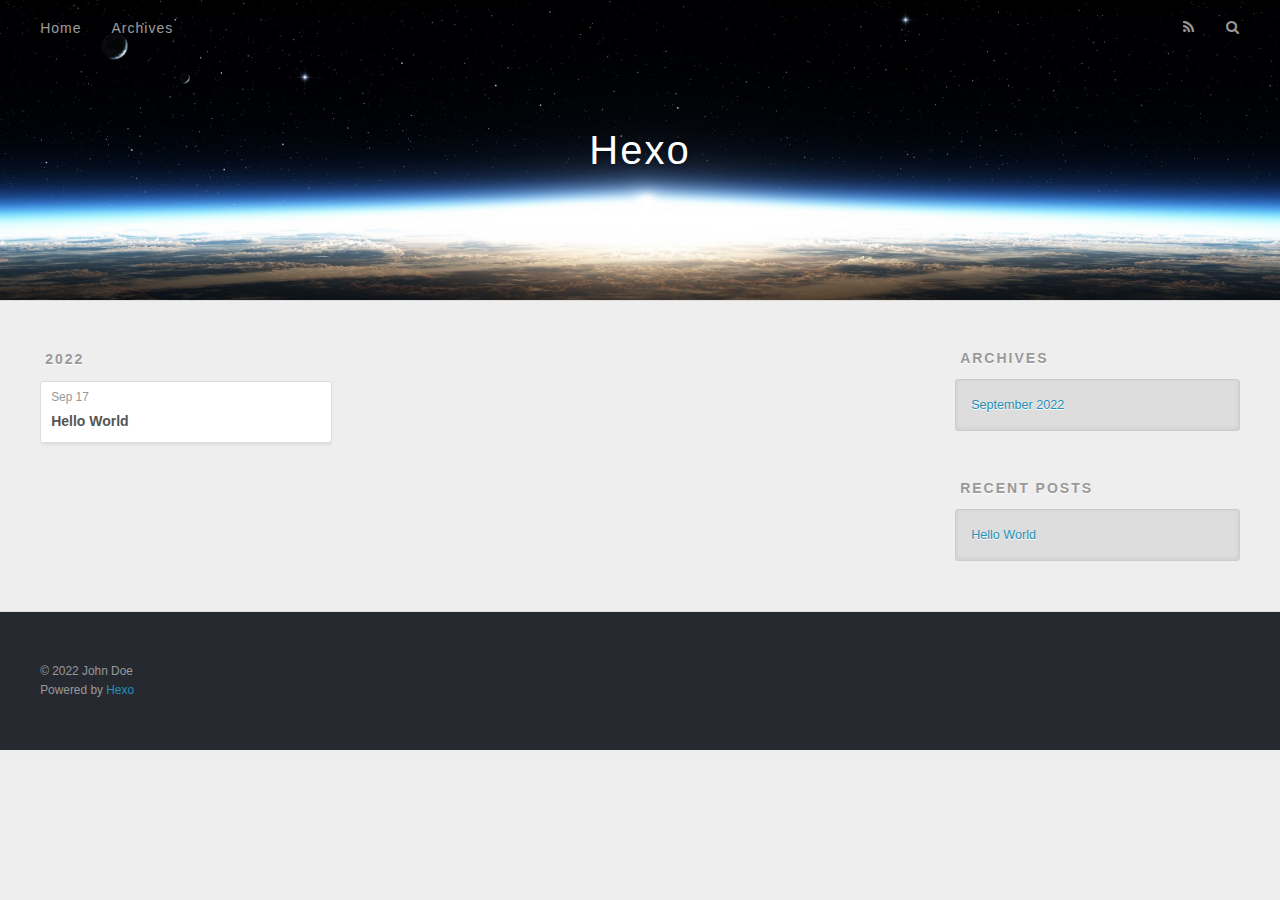
==== archives/index.html @ 5918bb76 "Site updated: 2022-09-17 21:32:42" ====
<!DOCTYPE html>
<html>
<head>
  <meta charset="utf-8">
  

  
  <title>Archives | Hexo</title>
  <meta name="viewport" content="width=device-width, initial-scale=1, maximum-scale=1">
  <meta property="og:type" content="website">
<meta property="og:title" content="Hexo">
<meta property="og:url" content="http://example.com/archives/index.html">
<meta property="og:site_name" content="Hexo">
<meta property="og:locale" content="en_US">
<meta property="article:author" content="John Doe">
<meta name="twitter:card" content="summary">
  
    <link rel="alternate" href="/atom.xml" title="Hexo" type="application/atom+xml">
  
  
    <link rel="icon" href="/favicon.png">
  
  
    <link href="//fonts.googleapis.com/css?family=Source+Code+Pro" rel="stylesheet" type="text/css">
  
  
<link rel="stylesheet" href="/css/style.css">

<meta name="generator" content="Hexo 5.4.2"></head>

<body>
  <div id="container">
    <div id="wrap">
      <header id="header">
  <div id="banner"></div>
  <div id="header-outer" class="outer">
    <div id="header-title" class="inner">
      <h1 id="logo-wrap">
        <a href="/" id="logo">Hexo</a>
      </h1>
      
    </div>
    <div id="header-inner" class="inner">
      <nav id="main-nav">
        <a id="main-nav-toggle" class="nav-icon"></a>
        
          <a class="main-nav-link" href="/">Home</a>
        
          <a class="main-nav-link" href="/archives">Archives</a>
        
      </nav>
      <nav id="sub-nav">
        
          <a id="nav-rss-link" class="nav-icon" href="/atom.xml" title="RSS Feed"></a>
        
        <a id="nav-search-btn" class="nav-icon" title="Search"></a>
      </nav>
      <div id="search-form-wrap">
        <form action="//google.com/search" method="get" accept-charset="UTF-8" class="search-form"><input type="search" name="q" class="search-form-input" placeholder="Search"><button type="submit" class="search-form-submit">&#xF002;</button><input type="hidden" name="sitesearch" value="http://example.com"></form>
      </div>
    </div>
  </div>
</header>
      <div class="outer">
        <section id="main">
  
  
    
    
      
      
      <section class="archives-wrap">
        <div class="archive-year-wrap">
          <a href="/archives/2022" class="archive-year">2022</a>
        </div>
        <div class="archives">
    
    <article class="archive-article archive-type-post">
  <div class="archive-article-inner">
    <header class="archive-article-header">
      <a href="/2022/09/17/hello-world/" class="archive-article-date">
  <time datetime="2022-09-17T09:29:14.748Z" itemprop="datePublished">Sep 17</time>
</a>
      
  
    <h1 itemprop="name">
      <a class="archive-article-title" href="/2022/09/17/hello-world/">Hello World</a>
    </h1>
  

    </header>
  </div>
</article>
  
  
    </div></section>
  


</section>
        
          <aside id="sidebar">
  
    

  
    

  
    
  
    
  <div class="widget-wrap">
    <h3 class="widget-title">Archives</h3>
    <div class="widget">
      <ul class="archive-list"><li class="archive-list-item"><a class="archive-list-link" href="/archives/2022/09/">September 2022</a></li></ul>
    </div>
  </div>


  
    
  <div class="widget-wrap">
    <h3 class="widget-title">Recent Posts</h3>
    <div class="widget">
      <ul>
        
          <li>
            <a href="/2022/09/17/hello-world/">Hello World</a>
          </li>
        
      </ul>
    </div>
  </div>

  
</aside>
        
      </div>
      <footer id="footer">
  
  <div class="outer">
    <div id="footer-info" class="inner">
      &copy; 2022 John Doe<br>
      Powered by <a href="http://hexo.io/" target="_blank">Hexo</a>
    </div>
  </div>
</footer>
    </div>
    <nav id="mobile-nav">
  
    <a href="/" class="mobile-nav-link">Home</a>
  
    <a href="/archives" class="mobile-nav-link">Archives</a>
  
</nav>
    

<script src="//ajax.googleapis.com/ajax/libs/jquery/2.0.3/jquery.min.js"></script>


  
<link rel="stylesheet" href="/fancybox/jquery.fancybox.css">

  
<script src="/fancybox/jquery.fancybox.pack.js"></script>




<script src="/js/script.js"></script>




  </div>
</body>
</html>
---- css/style.css ----
body {
  width: 100%;
}
body:before,
body:after {
  content: "";
  display: table;
}
body:after {
  clear: both;
}
html,
body,
div,
span,
applet,
object,
iframe,
h1,
h2,
h3,
h4,
h5,
h6,
p,
blockquote,
pre,
a,
abbr,
acronym,
address,
big,
cite,
code,
del,
dfn,
em,
img,
ins,
kbd,
q,
s,
samp,
small,
strike,
strong,
sub,
sup,
tt,
var,
dl,
dt,
dd,
ol,
ul,
li,
fieldset,
form,
label,
legend,
table,
caption,
tbody,
tfoot,
thead,
tr,
th,
td {
  margin: 0;
  padding: 0;
  border: 0;
  outline: 0;
  font-weight: inherit;
  font-style: inherit;
  font-family: inherit;
  font-size: 100%;
  vertical-align: baseline;
}
body {
  line-height: 1;
  color: #000;
  background: #fff;
}
ol,
ul {
  list-style: none;
}
table {
  border-collapse: separate;
  border-spacing: 0;
  vertical-align: middle;
}
caption,
th,
td {
  text-align: left;
  font-weight: normal;
  vertical-align: middle;
}
a img {
  border: none;
}
input,
button {
  margin: 0;
  padding: 0;
}
input::-moz-focus-inner,
button::-moz-focus-inner {
  border: 0;
  padding: 0;
}
@font-face {
  font-family: FontAwesome;
  font-style: normal;
  font-weight: normal;
  src: url("fonts/fontawesome-webfont.eot?v=#4.0.3");
  src: url("fonts/fontawesome-webfont.eot?#iefix&v=#4.0.3") format("embedded-opentype"), url("fonts/fontawesome-webfont.woff?v=#4.0.3") format("woff"), url("fonts/fontawesome-webfont.ttf?v=#4.0.3") format("truetype"), url("fonts/fontawesome-webfont.svg#fontawesomeregular?v=#4.0.3") format("svg");
}
html,
body,
#container {
  height: 100%;
}
body {
  background: #eee;
  font: 14px -apple-system, BlinkMacSystemFont, "Segoe UI", "Roboto", "Oxygen", "Ubuntu", "Cantarell", "Fira Sans", "Droid Sans", "Helvetica Neue", sans-serif;
  -webkit-text-size-adjust: 100%;
}
.outer {
  max-width: 1220px;
  margin: 0 auto;
  padding: 0 20px;
}
.outer:before,
.outer:after {
  content: "";
  display: table;
}
.outer:after {
  clear: both;
}
.inner {
  display: inline;
  float: left;
  width: 98.33333333333333%;
  margin: 0 0.833333333333333%;
}
.left,
.alignleft {
  float: left;
}
.right,
.alignright {
  float: right;
}
.clear {
  clear: both;
}
#container {
  position: relative;
}
.mobile-nav-on {
  overflow: hidden;
}
#wrap {
  height: 100%;
  width: 100%;
  position: absolute;
  top: 0;
  left: 0;
  -webkit-transition: 0.2s ease-out;
  -moz-transition: 0.2s ease-out;
  -ms-transition: 0.2s ease-out;
  transition: 0.2s ease-out;
  z-index: 1;
  background: #eee;
}
.mobile-nav-on #wrap {
  left: 280px;
}
@media screen and (min-width: 768px) {
  #main {
    display: inline;
    float: left;
    width: 73.33333333333333%;
    margin: 0 0.833333333333333%;
  }
}
.article-date,
.article-category-link,
.archive-year,
.widget-title {
  text-decoration: none;
  text-transform: uppercase;
  letter-spacing: 2px;
  color: #999;
  margin-bottom: 1em;
  margin-left: 5px;
  line-height: 1em;
  text-shadow: 0 1px #fff;
  font-weight: bold;
}
.article-inner,
.archive-article-inner {
  background: #fff;
  -webkit-box-shadow: 1px 2px 3px #ddd;
  box-shadow: 1px 2px 3px #ddd;
  border: 1px solid #ddd;
  border-radius: 3px;
}
.article-entry h1,
.widget h1 {
  font-size: 2em;
}
.article-entry h2,
.widget h2 {
  font-size: 1.5em;
}
.article-entry h3,
.widget h3 {
  font-size: 1.3em;
}
.article-entry h4,
.widget h4 {
  font-size: 1.2em;
}
.article-entry h5,
.widget h5 {
  font-size: 1em;
}
.article-entry h6,
.widget h6 {
  font-size: 1em;
  color: #999;
}
.article-entry hr,
.widget hr {
  border: 1px dashed #ddd;
}
.article-entry strong,
.widget strong {
  font-weight: bold;
}
.article-entry em,
.widget em,
.article-entry cite,
.widget cite {
  font-style: italic;
}
.article-entry sup,
.widget sup,
.article-entry sub,
.widget sub {
  font-size: 0.75em;
  line-height: 0;
  position: relative;
  vertical-align: baseline;
}
.article-entry sup,
.widget sup {
  top: -0.5em;
}
.article-entry sub,
.widget sub {
  bottom: -0.2em;
}
.article-entry small,
.widget small {
  font-size: 0.85em;
}
.article-entry acronym,
.widget acronym,
.article-entry abbr,
.widget abbr {
  border-bottom: 1px dotted;
}
.article-entry ul,
.widget ul,
.article-entry ol,
.widget ol,
.article-entry dl,
.widget dl {
  margin: 0 20px;
  line-height: 1.6em;
}
.article-entry ul ul,
.widget ul ul,
.article-entry ol ul,
.widget ol ul,
.article-entry ul ol,
.widget ul ol,
.article-entry ol ol,
.widget ol ol {
  margin-top: 0;
  margin-bottom: 0;
}
.article-entry ul,
.widget ul {
  list-style: disc;
}
.article-entry ol,
.widget ol {
  list-style: decimal;
}
.article-entry dt,
.widget dt {
  font-weight: bold;
}
#header {
  height: 300px;
  position: relative;
  border-bottom: 1px solid #ddd;
}
#header:before,
#header:after {
  content: "";
  position: absolute;
  left: 0;
  right: 0;
  height: 40px;
}
#header:before {
  top: 0;
  background: -webkit-linear-gradient(rgba(0,0,0,0.2), transparent);
  background: -moz-linear-gradient(rgba(0,0,0,0.2), transparent);
  background: -ms-linear-gradient(rgba(0,0,0,0.2), transparent);
  background: linear-gradient(rgba(0,0,0,0.2), transparent);
}
#header:after {
  bottom: 0;
  background: -webkit-linear-gradient(transparent, rgba(0,0,0,0.2));
  background: -moz-linear-gradient(transparent, rgba(0,0,0,0.2));
  background: -ms-linear-gradient(transparent, rgba(0,0,0,0.2));
  background: linear-gradient(transparent, rgba(0,0,0,0.2));
}
#header-outer {
  height: 100%;
  position: relative;
}
#header-inner {
  position: relative;
  overflow: hidden;
}
#banner {
  position: absolute;
  top: 0;
  left: 0;
  width: 100%;
  height: 100%;
  background: url("images/banner.jpg") center #000;
  background-size: cover;
  z-index: -1;
}
#header-title {
  text-align: center;
  height: 40px;
  position: absolute;
  top: 50%;
  left: 0;
  margin-top: -20px;
}
#logo,
#subtitle {
  text-decoration: none;
  color: #fff;
  font-weight: 300;
  text-shadow: 0 1px 4px rgba(0,0,0,0.3);
}
#logo {
  font-size: 40px;
  line-height: 40px;
  letter-spacing: 2px;
}
#subtitle {
  font-size: 16px;
  line-height: 16px;
  letter-spacing: 1px;
}
#subtitle-wrap {
  margin-top: 16px;
}
#main-nav {
  float: left;
  margin-left: -15px;
}
.nav-icon,
.main-nav-link {
  float: left;
  color: #fff;
  opacity: 0.6;
  text-decoration: none;
  text-shadow: 0 1px rgba(0,0,0,0.2);
  -webkit-transition: opacity 0.2s;
  -moz-transition: opacity 0.2s;
  -ms-transition: opacity 0.2s;
  transition: opacity 0.2s;
  display: block;
  padding: 20px 15px;
}
.nav-icon:hover,
.main-nav-link:hover {
  opacity: 1;
}
.nav-icon {
  font-family: FontAwesome;
  text-align: center;
  font-size: 14px;
  width: 14px;
  height: 14px;
  padding: 20px 15px;
  position: relative;
  cursor: pointer;
}
.main-nav-link {
  font-weight: 300;
  letter-spacing: 1px;
}
@media screen and (max-width: 479px) {
  .main-nav-link {
    display: none;
  }
}
#main-nav-toggle {
  display: none;
}
#main-nav-toggle:before {
  content: "\f0c9";
}
@media screen and (max-width: 479px) {
  #main-nav-toggle {
    display: block;
  }
}
#sub-nav {
  float: right;
  margin-right: -15px;
}
#nav-rss-link:before {
  content: "\f09e";
}
#nav-search-btn:before {
  content: "\f002";
}
#search-form-wrap {
  position: absolute;
  top: 15px;
  width: 150px;
  height: 30px;
  right: -150px;
  opacity: 0;
  -webkit-transition: 0.2s ease-out;
  -moz-transition: 0.2s ease-out;
  -ms-transition: 0.2s ease-out;
  transition: 0.2s ease-out;
}
#search-form-wrap.on {
  opacity: 1;
  right: 0;
}
@media screen and (max-width: 479px) {
  #search-form-wrap {
    width: 100%;
    right: -100%;
  }
}
.search-form {
  position: absolute;
  top: 0;
  left: 0;
  right: 0;
  background: #fff;
  padding: 5px 15px;
  border-radius: 15px;
  -webkit-box-shadow: 0 0 10px rgba(0,0,0,0.3);
  box-shadow: 0 0 10px rgba(0,0,0,0.3);
}
.search-form-input {
  border: none;
  background: none;
  color: #555;
  width: 100%;
  font: 13px -apple-system, BlinkMacSystemFont, "Segoe UI", "Roboto", "Oxygen", "Ubuntu", "Cantarell", "Fira Sans", "Droid Sans", "Helvetica Neue", sans-serif;
  outline: none;
}
.search-form-input::-webkit-search-results-decoration,
.search-form-input::-webkit-search-cancel-button {
  -webkit-appearance: none;
}
.search-form-submit {
  position: absolute;
  top: 50%;
  right: 10px;
  margin-top: -7px;
  font: 13px FontAwesome;
  border: none;
  background: none;
  color: #bbb;
  cursor: pointer;
}
.search-form-submit:hover,
.search-form-submit:focus {
  color: #777;
}
.article {
  margin: 50px 0;
}
.article-inner {
  overflow: hidden;
}
.article-meta:before,
.article-meta:after {
  content: "";
  display: table;
}
.article-meta:after {
  clear: both;
}
.article-date {
  float: left;
}
.article-category {
  float: left;
  line-height: 1em;
  color: #ccc;
  text-shadow: 0 1px #fff;
  margin-left: 8px;
}
.article-category:before {
  content: "\2022";
}
.article-category-link {
  margin: 0 12px 1em;
}
.article-header {
  padding: 20px 20px 0;
}
.article-title {
  text-decoration: none;
  font-size: 2em;
  font-weight: bold;
  color: #555;
  line-height: 1.1em;
  -webkit-transition: color 0.2s;
  -moz-transition: color 0.2s;
  -ms-transition: color 0.2s;
  transition: color 0.2s;
}
a.article-title:hover {
  color: #258fb8;
}
.article-entry {
  color: #555;
  padding: 0 20px;
}
.article-entry:before,
.article-entry:after {
  content: "";
  display: table;
}
.article-entry:after {
  clear: both;
}
.article-entry p,
.article-entry table {
  line-height: 1.6em;
  margin: 1.6em 0;
}
.article-entry h1,
.article-entry h2,
.article-entry h3,
.article-entry h4,
.article-entry h5,
.article-entry h6 {
  font-weight: bold;
}
.article-entry h1,
.article-entry h2,
.article-entry h3,
.article-entry h4,
.article-entry h5,
.article-entry h6 {
  line-height: 1.1em;
  margin: 1.1em 0;
}
.article-entry a {
  color: #258fb8;
  text-decoration: none;
}
.article-entry a:hover {
  text-decoration: underline;
}
.article-entry ul,
.article-entry ol,
.article-entry dl {
  margin-top: 1.6em;
  margin-bottom: 1.6em;
}
.article-entry img,
.article-entry video {
  max-width: 100%;
  height: auto;
  display: block;
  margin: auto;
}
.article-entry iframe {
  border: none;
}
.article-entry table {
  width: 100%;
  border-collapse: collapse;
  border-spacing: 0;
}
.article-entry th {
  font-weight: bold;
  border-bottom: 3px solid #ddd;
  padding-bottom: 0.5em;
}
.article-entry td {
  border-bottom: 1px solid #ddd;
  padding: 10px 0;
}
.article-entry blockquote {
  font-family: Georgia, "Times New Roman", serif;
  font-size: 1.4em;
  margin: 1.6em 20px;
  text-align: center;
}
.article-entry blockquote footer {
  font-size: 14px;
  margin: 1.6em 0;
  font-family: -apple-system, BlinkMacSystemFont, "Segoe UI", "Roboto", "Oxygen", "Ubuntu", "Cantarell", "Fira Sans", "Droid Sans", "Helvetica Neue", sans-serif;
}
.article-entry blockquote footer cite:before {
  content: "—";
  padding: 0 0.5em;
}
.article-entry .pullquote {
  text-align: left;
  width: 45%;
  margin: 0;
}
.article-entry .pullquote.left {
  margin-left: 0.5em;
  margin-right: 1em;
}
.article-entry .pullquote.right {
  margin-right: 0.5em;
  margin-left: 1em;
}
.article-entry .caption {
  color: #999;
  display: block;
  font-size: 0.9em;
  margin-top: 0.5em;
  position: relative;
  text-align: center;
}
.article-entry .video-container {
  position: relative;
  padding-top: 56.25%;
  height: 0;
  overflow: hidden;
}
.article-entry .video-container iframe,
.article-entry .video-container object,
.article-entry .video-container embed {
  position: absolute;
  top: 0;
  left: 0;
  width: 100%;
  height: 100%;
  margin-top: 0;
}
.article-more-link a {
  display: inline-block;
  line-height: 1em;
  padding: 6px 15px;
  border-radius: 15px;
  background: #eee;
  color: #999;
  text-shadow: 0 1px #fff;
  text-decoration: none;
}
.article-more-link a:hover {
  background: #258fb8;
  color: #fff;
  text-decoration: none;
  text-shadow: 0 1px #1e7293;
}
.article-footer {
  font-size: 0.85em;
  line-height: 1.6em;
  border-top: 1px solid #ddd;
  padding-top: 1.6em;
  margin: 0 20px 20px;
}
.article-footer:before,
.article-footer:after {
  content: "";
  display: table;
}
.article-footer:after {
  clear: both;
}
.article-footer a {
  color: #999;
  text-decoration: none;
}
.article-footer a:hover {
  color: #555;
}
.article-tag-list-item {
  float: left;
  margin-right: 10px;
}
.article-tag-list-link:before {
  content: "#";
}
.article-comment-link {
  float: right;
}
.article-comment-link:before {
  content: "\f075";
  font-family: FontAwesome;
  padding-right: 8px;
}
.article-share-link {
  cursor: pointer;
  float: right;
  margin-left: 20px;
}
.article-share-link:before {
  content: "\f064";
  font-family: FontAwesome;
  padding-right: 6px;
}
#article-nav {
  position: relative;
}
#article-nav:before,
#article-nav:after {
  content: "";
  display: table;
}
#article-nav:after {
  clear: both;
}
@media screen and (min-width: 768px) {
  #article-nav {
    margin: 50px 0;
  }
  #article-nav:before {
    width: 8px;
    height: 8px;
    position: absolute;
    top: 50%;
    left: 50%;
    margin-top: -4px;
    margin-left: -4px;
    content: "";
    border-radius: 50%;
    background: #ddd;
    -webkit-box-shadow: 0 1px 2px #fff;
    box-shadow: 0 1px 2px #fff;
  }
}
.article-nav-link-wrap {
  text-decoration: none;
  text-shadow: 0 1px #fff;
  color: #999;
  -webkit-box-sizing: border-box;
  -moz-box-sizing: border-box;
  box-sizing: border-box;
  margin-top: 50px;
  text-align: center;
  display: block;
}
.article-nav-link-wrap:hover {
  color: #555;
}
@media screen and (min-width: 768px) {
  .article-nav-link-wrap {
    width: 50%;
    margin-top: 0;
  }
}
@media screen and (min-width: 768px) {
  #article-nav-newer {
    float: left;
    text-align: right;
    padding-right: 20px;
  }
}
@media screen and (min-width: 768px) {
  #article-nav-older {
    float: right;
    text-align: left;
    padding-left: 20px;
  }
}
.article-nav-caption {
  text-transform: uppercase;
  letter-spacing: 2px;
  color: #ddd;
  line-height: 1em;
  font-weight: bold;
}
#article-nav-newer .article-nav-caption {
  margin-right: -2px;
}
.article-nav-title {
  font-size: 0.85em;
  line-height: 1.6em;
  margin-top: 0.5em;
}
.article-share-box {
  position: absolute;
  display: none;
  background: #fff;
  -webkit-box-shadow: 1px 2px 10px rgba(0,0,0,0.2);
  box-shadow: 1px 2px 10px rgba(0,0,0,0.2);
  border-radius: 3px;
  margin-left: -145px;
  overflow: hidden;
  z-index: 1;
}
.article-share-box.on {
  display: block;
}
.article-share-input {
  width: 100%;
  background: none;
  -webkit-box-sizing: border-box;
  -moz-box-sizing: border-box;
  box-sizing: border-box;
  font: 14px -apple-system, BlinkMacSystemFont, "Segoe UI", "Roboto", "Oxygen", "Ubuntu", "Cantarell", "Fira Sans", "Droid Sans", "Helvetica Neue", sans-serif;
  padding: 0 15px;
  color: #555;
  outline: none;
  border: 1px solid #ddd;
  border-radius: 3px 3px 0 0;
  height: 36px;
  line-height: 36px;
}
.article-share-links {
  background: #eee;
}
.article-share-links:before,
.article-share-links:after {
  content: "";
  display: table;
}
.article-share-links:after {
  clear: both;
}
.article-share-twitter,
.article-share-facebook,
.article-share-pinterest,
.article-share-google {
  width: 50px;
  height: 36px;
  display: block;
  float: left;
  position: relative;
  color: #999;
  text-shadow: 0 1px #fff;
}
.article-share-twitter:before,
.article-share-facebook:before,
.article-share-pinterest:before,
.article-share-google:before {
  font-size: 20px;
  font-family: FontAwesome;
  width: 20px;
  height: 20px;
  position: absolute;
  top: 50%;
  left: 50%;
  margin-top: -10px;
  margin-left: -10px;
  text-align: center;
}
.article-share-twitter:hover,
.article-share-facebook:hover,
.article-share-pinterest:hover,
.article-share-google:hover {
  color: #fff;
}
.article-share-twitter:before {
  content: "\f099";
}
.article-share-twitter:hover {
  background: #00aced;
  text-shadow: 0 1px #008abe;
}
.article-share-facebook:before {
  content: "\f09a";
}
.article-share-facebook:hover {
  background: #3b5998;
  text-shadow: 0 1px #2f477a;
}
.article-share-pinterest:before {
  content: "\f0d2";
}
.article-share-pinterest:hover {
  background: #cb2027;
  text-shadow: 0 1px #a21a1f;
}
.article-share-google:before {
  content: "\f0d5";
}
.article-share-google:hover {
  background: #dd4b39;
  text-shadow: 0 1px #be3221;
}
.article-gallery {
  background: #000;
  position: relative;
}
.article-gallery-photos {
  position: relative;
  overflow: hidden;
}
.article-gallery-img {
  display: none;
  max-width: 100%;
}
.article-gallery-img:first-child {
  display: block;
}
.article-gallery-img.loaded {
  position: absolute;
  display: block;
}
.article-gallery-img img {
  display: block;
  max-width: 100%;
  margin: 0 auto;
}
#comments {
  background: #fff;
  -webkit-box-shadow: 1px 2px 3px #ddd;
  box-shadow: 1px 2px 3px #ddd;
  padding: 20px;
  border: 1px solid #ddd;
  border-radius: 3px;
  margin: 50px 0;
}
#comments a {
  color: #258fb8;
}
.archives-wrap {
  margin: 50px 0;
}
.archives:before,
.archives:after {
  content: "";
  display: table;
}
.archives:after {
  clear: both;
}
.archive-year-wrap {
  margin-bottom: 1em;
}
.archives {
  -webkit-column-gap: 10px;
  -moz-column-gap: 10px;
  column-gap: 10px;
}
@media screen and (min-width: 480px) and (max-width: 767px) {
  .archives {
    -webkit-column-count: 2;
    -moz-column-count: 2;
    column-count: 2;
  }
}
@media screen and (min-width: 768px) {
  .archives {
    -webkit-column-count: 3;
    -moz-column-count: 3;
    column-count: 3;
  }
}
.archive-article {
  -webkit-column-break-inside: avoid;
  page-break-inside: avoid;
  overflow: hidden;
  break-inside: avoid-column;
}
.archive-article-inner {
  padding: 10px;
  margin-bottom: 15px;
}
.archive-article-title {
  text-decoration: none;
  font-weight: bold;
  color: #555;
  -webkit-transition: color 0.2s;
  -moz-transition: color 0.2s;
  -ms-transition: color 0.2s;
  transition: color 0.2s;
  line-height: 1.6em;
}
.archive-article-title:hover {
  color: #258fb8;
}
.archive-article-footer {
  margin-top: 1em;
}
.archive-article-date {
  color: #999;
  text-decoration: none;
  font-size: 0.85em;
  line-height: 1em;
  margin-bottom: 0.5em;
  display: block;
}
#page-nav {
  margin: 50px auto;
  background: #fff;
  -webkit-box-shadow: 1px 2px 3px #ddd;
  box-shadow: 1px 2px 3px #ddd;
  border: 1px solid #ddd;
  border-radius: 3px;
  text-align: center;
  color: #999;
  overflow: hidden;
}
#page-nav:before,
#page-nav:after {
  content: "";
  display: table;
}
#page-nav:after {
  clear: both;
}
#page-nav a,
#page-nav span {
  padding: 10px 20px;
  line-height: 1;
  height: 2ex;
}
#page-nav a {
  color: #999;
  text-decoration: none;
}
#page-nav a:hover {
  background: #999;
  color: #fff;
}
#page-nav .prev {
  float: left;
}
#page-nav .next {
  float: right;
}
#page-nav .page-number {
  display: inline-block;
}
@media screen and (max-width: 479px) {
  #page-nav .page-number {
    display: none;
  }
}
#page-nav .current {
  color: #555;
  font-weight: bold;
}
#page-nav .space {
  color: #ddd;
}
#footer {
  background: #262a30;
  padding: 50px 0;
  border-top: 1px solid #ddd;
  color: #999;
}
#footer a {
  color: #258fb8;
  text-decoration: none;
}
#footer a:hover {
  text-decoration: underline;
}
#footer-info {
  line-height: 1.6em;
  font-size: 0.85em;
}
.article-entry pre,
.article-entry .highlight {
  background: #2d2d2d;
  margin: 0 -20px;
  padding: 15px 20px;
  border-style: solid;
  border-color: #ddd;
  border-width: 1px 0;
  overflow: auto;
  color: #ccc;
  line-height: 22.400000000000002px;
}
.article-entry .highlight .gutter pre,
.article-entry .gist .gist-file .gist-data .line-numbers {
  color: #666;
  font-size: 0.85em;
}
.article-entry pre,
.article-entry code {
  font-family: "Source Code Pro", Consolas, Monaco, Menlo, Consolas, monospace;
}
.article-entry code {
  background: #eee;
  text-shadow: 0 1px #fff;
  padding: 0 0.3em;
}
.article-entry pre code {
  background: none;
  text-shadow: none;
  padding: 0;
}
.article-entry .highlight pre {
  border: none;
  margin: 0;
  padding: 0;
}
.article-entry .highlight table {
  margin: 0;
  width: auto;
}
.article-entry .highlight td {
  border: none;
  padding: 0;
}
.article-entry .highlight figcaption {
  font-size: 0.85em;
  color: #999;
  line-height: 1em;
  margin-bottom: 1em;
}
.article-entry .highlight figcaption:before,
.article-entry .highlight figcaption:after {
  content: "";
  display: table;
}
.article-entry .highlight figcaption:after {
  clear: both;
}
.article-entry .highlight figcaption a {
  float: right;
}
.article-entry .highlight .gutter pre {
  text-align: right;
  padding-right: 20px;
}
.article-entry .highlight .line {
  height: 22.400000000000002px;
}
.article-entry .highlight .line.marked {
  background: #515151;
}
.article-entry .gist {
  margin: 0 -20px;
  border-style: solid;
  border-color: #ddd;
  border-width: 1px 0;
  background: #2d2d2d;
  padding: 15px 20px 15px 0;
}
.article-entry .gist .gist-file {
  border: none;
  font-family: "Source Code Pro", Consolas, Monaco, Menlo, Consolas, monospace;
  margin: 0;
}
.article-entry .gist .gist-file .gist-data {
  background: none;
  border: none;
}
.article-entry .gist .gist-file .gist-data .line-numbers {
  background: none;
  border: none;
  padding: 0 20px 0 0;
}
.article-entry .gist .gist-file .gist-data .line-data {
  padding: 0 !important;
}
.article-entry .gist .gist-file .highlight {
  margin: 0;
  padding: 0;
  border: none;
}
.article-entry .gist .gist-file .gist-meta {
  background: #2d2d2d;
  color: #999;
  font: 0.85em -apple-system, BlinkMacSystemFont, "Segoe UI", "Roboto", "Oxygen", "Ubuntu", "Cantarell", "Fira Sans", "Droid Sans", "Helvetica Neue", sans-serif;
  text-shadow: 0 0;
  padding: 0;
  margin-top: 1em;
  margin-left: 20px;
}
.article-entry .gist .gist-file .gist-meta a {
  color: #258fb8;
  font-weight: normal;
}
.article-entry .gist .gist-file .gist-meta a:hover {
  text-decoration: underline;
}
pre .comment,
pre .title {
  color: #999;
}
pre .variable,
pre .attribute,
pre .tag,
pre .regexp,
pre .ruby .constant,
pre .xml .tag .title,
pre .xml .pi,
pre .xml .doctype,
pre .html .doctype,
pre .css .id,
pre .css .class,
pre .css .pseudo {
  color: #f2777a;
}
pre .number,
pre .preprocessor,
pre .built_in,
pre .literal,
pre .params,
pre .constant {
  color: #f99157;
}
pre .class,
pre .ruby .class .title,
pre .css .rules .attribute {
  color: #9c9;
}
pre .string,
pre .value,
pre .inheritance,
pre .header,
pre .ruby .symbol,
pre .xml .cdata {
  color: #9c9;
}
pre .css .hexcolor {
  color: #6cc;
}
pre .function,
pre .python .decorator,
pre .python .title,
pre .ruby .function .title,
pre .ruby .title .keyword,
pre .perl .sub,
pre .javascript .title,
pre .coffeescript .title {
  color: #69c;
}
pre .keyword,
pre .javascript .function {
  color: #c9c;
}
@media screen and (max-width: 479px) {
  #mobile-nav {
    position: absolute;
    top: 0;
    left: 0;
    width: 280px;
    height: 100%;
    background: #191919;
    border-right: 1px solid #fff;
  }
}
@media screen and (max-width: 479px) {
  .mobile-nav-link {
    display: block;
    color: #999;
    text-decoration: none;
    padding: 15px 20px;
    font-weight: bold;
  }
  .mobile-nav-link:hover {
    color: #fff;
  }
}
@media screen and (min-width: 768px) {
  #sidebar {
    display: inline;
    float: left;
    width: 23.333333333333332%;
    margin: 0 0.833333333333333%;
  }
}
.widget-wrap {
  margin: 50px 0;
}
.widget {
  color: #777;
  text-shadow: 0 1px #fff;
  background: #ddd;
  -webkit-box-shadow: 0 -1px 4px #ccc inset;
  box-shadow: 0 -1px 4px #ccc inset;
  border: 1px solid #ccc;
  padding: 15px;
  border-radius: 3px;
}
.widget a {
  color: #258fb8;
  text-decoration: none;
}
.widget a:hover {
  text-decoration: underline;
}
.widget ul ul,
.widget ol ul,
.widget dl ul,
.widget ul ol,
.widget ol ol,
.widget dl ol,
.widget ul dl,
.widget ol dl,
.widget dl dl {
  margin-left: 15px;
  list-style: disc;
}
.widget {
  line-height: 1.6em;
  word-wrap: break-word;
  font-size: 0.9em;
}
.widget ul,
.widget ol {
  list-style: none;
  margin: 0;
}
.widget ul ul,
.widget ol ul,
.widget ul ol,
.widget ol ol {
  margin: 0 20px;
}
.widget ul ul,
.widget ol ul {
  list-style: disc;
}
.widget ul ol,
.widget ol ol {
  list-style: decimal;
}
.category-list-count,
.tag-list-count,
.archive-list-count {
  padding-left: 5px;
  color: #999;
  font-size: 0.85em;
}
.category-list-count:before,
.tag-list-count:before,
.archive-list-count:before {
  content: "(";
}
.category-list-count:after,
.tag-list-count:after,
.archive-list-count:after {
  content: ")";
}
.tagcloud a {
  margin-right: 5px;
  display: inline-block;
}
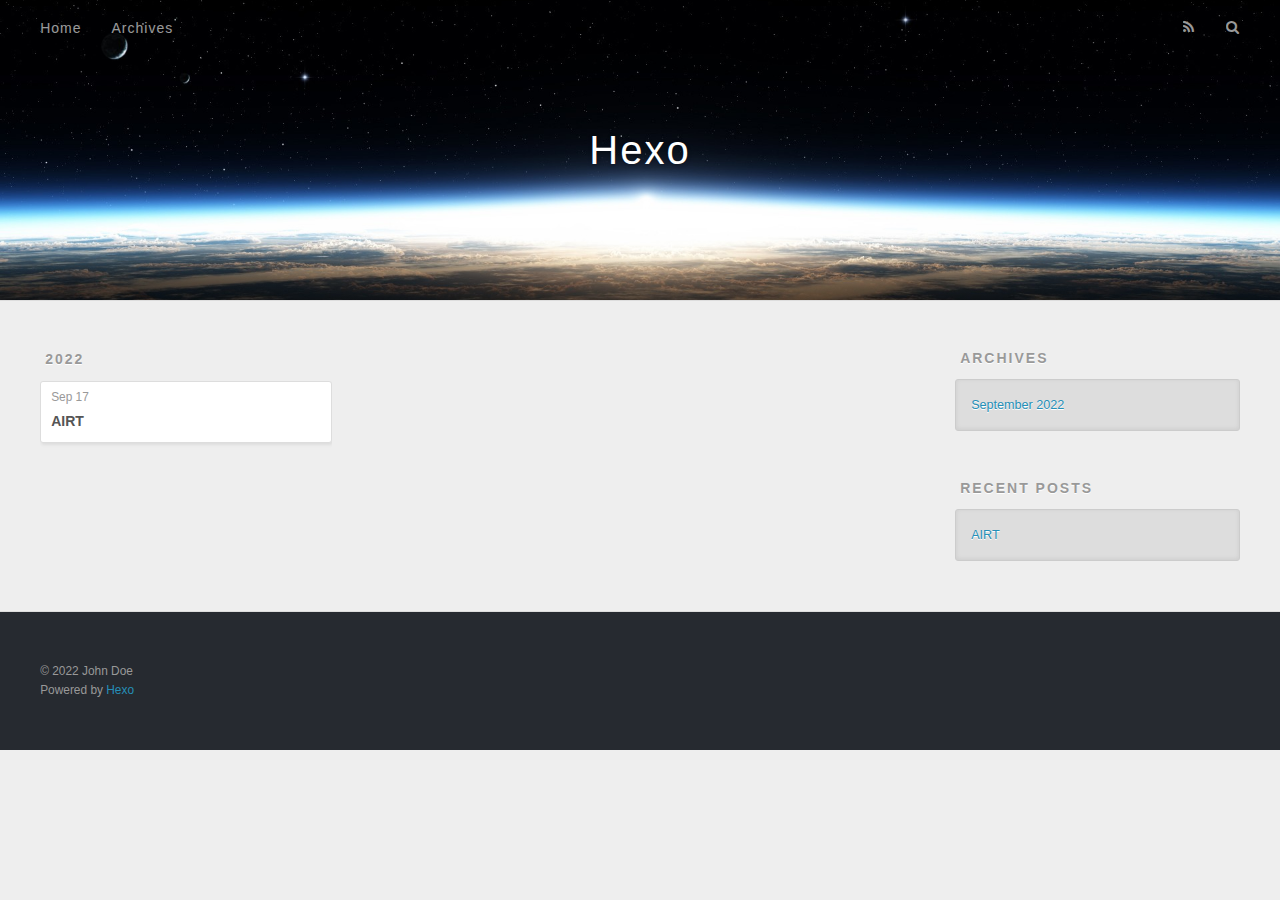
==== commit 91d8e614: "Site updated: 2022-09-17 23:07:33" ====
--- a/archives/index.html
+++ b/archives/index.html
@@ -84,7 +84,7 @@
       
   
     <h1 itemprop="name">
-      <a class="archive-article-title" href="/2022/09/17/hello-world/">Hello World</a>
+      <a class="archive-article-title" href="/2022/09/17/hello-world/">AIRT</a>
     </h1>
   
 
@@ -126,7 +126,7 @@
       <ul>
         
           <li>
-            <a href="/2022/09/17/hello-world/">Hello World</a>
+            <a href="/2022/09/17/hello-world/">AIRT</a>
           </li>
         
       </ul>
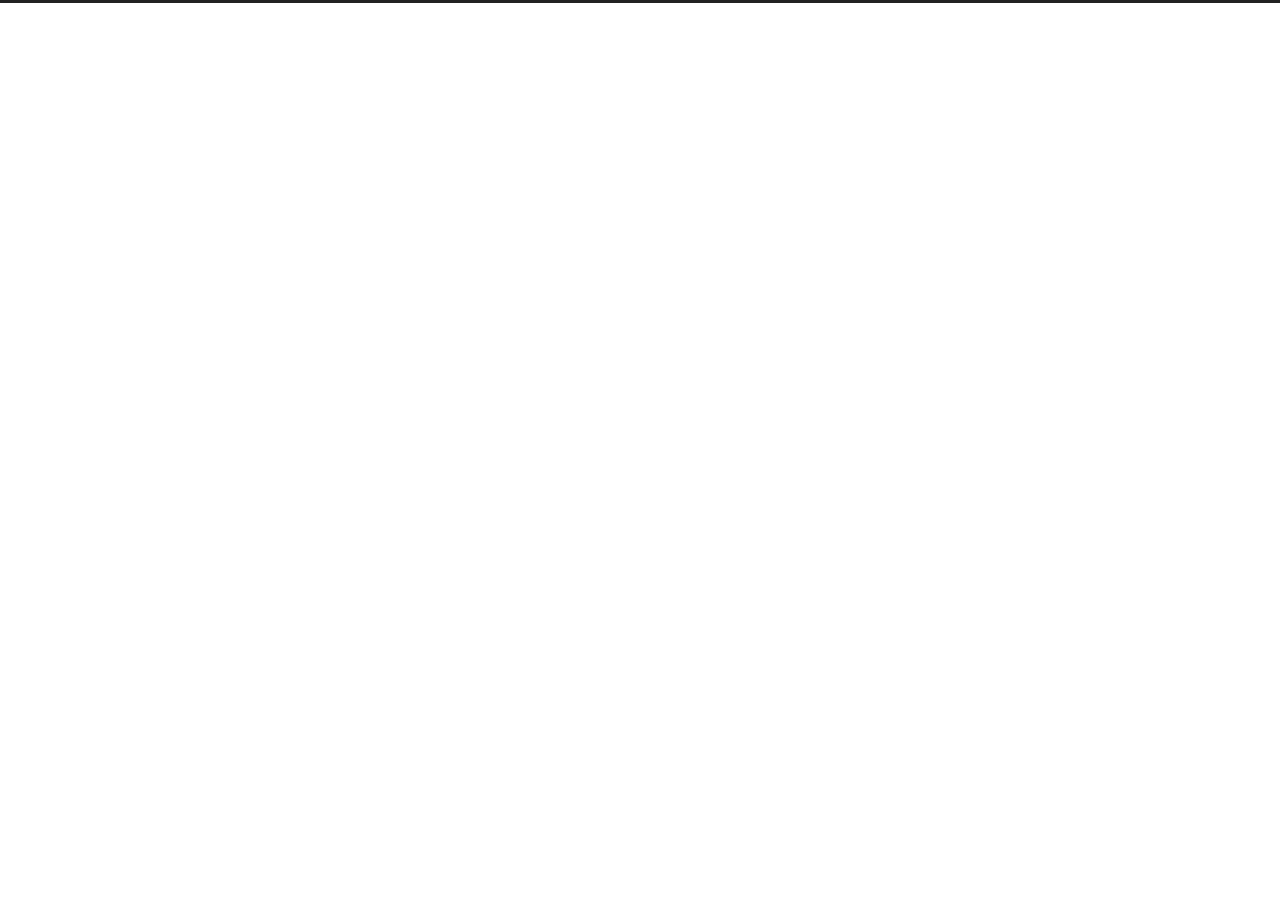
==== commit afb91567: "Site updated: 2022-09-18 16:58:05" ====
--- a/archives/index.html
+++ b/archives/index.html
@@ -1,178 +1,242 @@
 <!DOCTYPE html>
-<html>
+<html lang="zh-CN">
 <head>
-  <meta charset="utf-8">
-  
-
-  
-  <title>Archives | Hexo</title>
-  <meta name="viewport" content="width=device-width, initial-scale=1, maximum-scale=1">
-  <meta property="og:type" content="website">
-<meta property="og:title" content="Hexo">
-<meta property="og:url" content="http://example.com/archives/index.html">
-<meta property="og:site_name" content="Hexo">
-<meta property="og:locale" content="en_US">
-<meta property="article:author" content="John Doe">
+  <meta charset="UTF-8">
+<meta name="viewport" content="width=device-width">
+<meta name="theme-color" content="#222"><meta name="generator" content="Hexo 5.4.2">
+
+
+  <link rel="apple-touch-icon" sizes="180x180" href="/images/apple-touch-icon-next.png">
+  <link rel="icon" type="image/png" sizes="32x32" href="/images/favicon-32x32-next.png">
+  <link rel="icon" type="image/png" sizes="16x16" href="/images/favicon-16x16-next.png">
+  <link rel="mask-icon" href="/images/logo.svg" color="#222">
+
+<link rel="stylesheet" href="/css/main.css">
+
+
+
+<link rel="stylesheet" href="https://cdnjs.cloudflare.com/ajax/libs/font-awesome/6.2.0/css/all.min.css" integrity="sha256-AbA177XfpSnFEvgpYu1jMygiLabzPCJCRIBtR5jGc0k=" crossorigin="anonymous">
+  <link rel="stylesheet" href="https://cdnjs.cloudflare.com/ajax/libs/animate.css/3.1.1/animate.min.css" integrity="sha256-PR7ttpcvz8qrF57fur/yAx1qXMFJeJFiA6pSzWi0OIE=" crossorigin="anonymous">
+
+<script class="next-config" data-name="main" type="application/json">{"hostname":"aircasairt.github.io","root":"/","images":"/images","scheme":"Muse","darkmode":false,"version":"8.13.0","exturl":false,"sidebar":{"position":"left","display":"post","padding":18,"offset":12},"copycode":{"enable":false,"style":null},"bookmark":{"enable":false,"color":"#222","save":"auto"},"mediumzoom":false,"lazyload":false,"pangu":false,"comments":{"style":"tabs","active":"gitalk","storage":true,"lazyload":false,"nav":{"disqus":{"text":"Load Disqus","order":-1},"gitalk":{"order":-2}},"activeClass":"gitalk"},"stickytabs":false,"motion":{"enable":true,"async":false,"transition":{"post_block":"fadeIn","post_header":"fadeInDown","post_body":"fadeInDown","coll_header":"fadeInLeft","sidebar":"fadeInUp"}},"prism":false,"i18n":{"placeholder":"搜索...","empty":"没有找到任何搜索结果：${query}","hits_time":"找到 ${hits} 个搜索结果（用时 ${time} 毫秒）","hits":"找到 ${hits} 个搜索结果"}}</script><script src="/js/config.js"></script>
+
+    <meta property="og:type" content="website">
+<meta property="og:title" content="AIRT">
+<meta property="og:url" content="http://aircasairt.github.io/archives/index.html">
+<meta property="og:site_name" content="AIRT">
+<meta property="og:locale" content="zh_CN">
+<meta property="article:author" content="yuan">
 <meta name="twitter:card" content="summary">
-  
-    <link rel="alternate" href="/atom.xml" title="Hexo" type="application/atom+xml">
-  
-  
-    <link rel="icon" href="/favicon.png">
-  
-  
-    <link href="//fonts.googleapis.com/css?family=Source+Code+Pro" rel="stylesheet" type="text/css">
-  
-  
-<link rel="stylesheet" href="/css/style.css">
-
-<meta name="generator" content="Hexo 5.4.2"></head>
-
-<body>
-  <div id="container">
-    <div id="wrap">
-      <header id="header">
-  <div id="banner"></div>
-  <div id="header-outer" class="outer">
-    <div id="header-title" class="inner">
-      <h1 id="logo-wrap">
-        <a href="/" id="logo">Hexo</a>
-      </h1>
+
+
+<link rel="canonical" href="http://aircasairt.github.io/archives/">
+
+
+
+<script class="next-config" data-name="page" type="application/json">{"sidebar":"","isHome":false,"isPost":false,"lang":"zh-CN","comments":"","permalink":"","path":"archives/index.html","title":""}</script>
+
+<script class="next-config" data-name="calendar" type="application/json">""</script>
+<title>归档 | AIRT</title>
+  
+
+
+
+
+
+
+  <noscript>
+    <link rel="stylesheet" href="/css/noscript.css">
+  </noscript>
+</head>
+
+<body itemscope itemtype="http://schema.org/WebPage" class="use-motion">
+  <div class="headband"></div>
+
+  <main class="main">
+    <header class="header" itemscope itemtype="http://schema.org/WPHeader">
+      <div class="header-inner"><div class="site-brand-container">
+  <div class="site-nav-toggle">
+    <div class="toggle" aria-label="切换导航栏" role="button">
+        <span class="toggle-line"></span>
+        <span class="toggle-line"></span>
+        <span class="toggle-line"></span>
+    </div>
+  </div>
+
+  <div class="site-meta">
+
+    <a href="/" class="brand" rel="start">
+      <i class="logo-line"></i>
+      <h1 class="site-title">AIRT</h1>
+      <i class="logo-line"></i>
+    </a>
+  </div>
+
+  <div class="site-nav-right">
+    <div class="toggle popup-trigger">
+    </div>
+  </div>
+</div>
+
+
+
+<nav class="site-nav">
+  <ul class="main-menu menu"><li class="menu-item menu-item-home"><a href="/" rel="section"><i class="fa fa-home fa-fw"></i>首页</a></li><li class="menu-item menu-item-tags"><a href="/tags/" rel="section"><i class="fa fa-tags fa-fw"></i>标签</a></li><li class="menu-item menu-item-categories"><a href="/categories/" rel="section"><i class="fa fa-th fa-fw"></i>分类</a></li><li class="menu-item menu-item-archives"><a href="/archives/" rel="section"><i class="fa fa-archive fa-fw"></i>归档</a></li><li class="menu-item menu-item-about"><a href="/about/" rel="section"><i class="fa fa-user fa-fw"></i>关于</a></li>
+  </ul>
+</nav>
+
+
+
+
+</div>
+        
+  
+  <div class="toggle sidebar-toggle" role="button">
+    <span class="toggle-line"></span>
+    <span class="toggle-line"></span>
+    <span class="toggle-line"></span>
+  </div>
+
+  <aside class="sidebar">
+
+    <div class="sidebar-inner sidebar-overview-active">
+      <ul class="sidebar-nav">
+        <li class="sidebar-nav-toc">
+          文章目录
+        </li>
+        <li class="sidebar-nav-overview">
+          站点概览
+        </li>
+      </ul>
+
+      <div class="sidebar-panel-container">
+        <!--noindex-->
+        <div class="post-toc-wrap sidebar-panel">
+        </div>
+        <!--/noindex-->
+
+        <div class="site-overview-wrap sidebar-panel">
+          <div class="site-author site-overview-item animated" itemprop="author" itemscope itemtype="http://schema.org/Person">
+  <p class="site-author-name" itemprop="name">yuan</p>
+  <div class="site-description" itemprop="description"></div>
+</div>
+<div class="site-state-wrap site-overview-item animated">
+  <nav class="site-state">
+      <div class="site-state-item site-state-posts">
+        <a href="/archives/">
+          <span class="site-state-item-count">1</span>
+          <span class="site-state-item-name">日志</span>
+        </a>
+      </div>
+  </nav>
+</div>
+
+
+
+        </div>
+      </div>
+    </div>
+  </aside>
+  <div class="sidebar-dimmer"></div>
+
+
+    </header>
+
+    
+  <div class="back-to-top" role="button" aria-label="返回顶部">
+    <i class="fa fa-arrow-up"></i>
+    <span>0%</span>
+  </div>
+
+<noscript>
+  <div class="noscript-warning">Theme NexT works best with JavaScript enabled</div>
+</noscript>
+
+
+    <div class="main-inner archive posts-collapse">
+
+
+  
+  
+  
+  <div class="post-block">
+    <div class="post-content">
+      <div class="collection-title">
+        <span class="collection-header">嗯..! 目前共计 1 篇日志。 继续努力。</span>
+      </div>
+
       
-    </div>
-    <div id="header-inner" class="inner">
-      <nav id="main-nav">
-        <a id="main-nav-toggle" class="nav-icon"></a>
-        
-          <a class="main-nav-link" href="/">Home</a>
-        
-          <a class="main-nav-link" href="/archives">Archives</a>
-        
-      </nav>
-      <nav id="sub-nav">
-        
-          <a id="nav-rss-link" class="nav-icon" href="/atom.xml" title="RSS Feed"></a>
-        
-        <a id="nav-search-btn" class="nav-icon" title="Search"></a>
-      </nav>
-      <div id="search-form-wrap">
-        <form action="//google.com/search" method="get" accept-charset="UTF-8" class="search-form"><input type="search" name="q" class="search-form-input" placeholder="Search"><button type="submit" class="search-form-submit">&#xF002;</button><input type="hidden" name="sitesearch" value="http://example.com"></form>
-      </div>
-    </div>
-  </div>
-</header>
-      <div class="outer">
-        <section id="main">
-  
-  
-    
-    
+    <div class="collection-year">
+      <span class="collection-header">2022</span>
+    </div>
+
+  <article itemscope itemtype="http://schema.org/Article">
+    <header class="post-header">
+      <div class="post-meta-container">
+        <time itemprop="dateCreated"
+              datetime="2022-09-17T17:29:14+08:00"
+              content="2022-09-17">
+          09-17
+        </time>
+      </div>
+
+      <div class="post-title">
+          <a class="post-title-link" href="/2022/09/17/hello-world/" itemprop="url">
+            <span itemprop="name">AIRT:创建一篇新博客</span>
+          </a>
+      </div>
+
       
-      
-      <section class="archives-wrap">
-        <div class="archive-year-wrap">
-          <a href="/archives/2022" class="archive-year">2022</a>
-        </div>
-        <div class="archives">
-    
-    <article class="archive-article archive-type-post">
-  <div class="archive-article-inner">
-    <header class="archive-article-header">
-      <a href="/2022/09/17/hello-world/" class="archive-article-date">
-  <time datetime="2022-09-17T09:29:14.748Z" itemprop="datePublished">Sep 17</time>
-</a>
-      
-  
-    <h1 itemprop="name">
-      <a class="archive-article-title" href="/2022/09/17/hello-world/">AIRT</a>
-    </h1>
-  
-
     </header>
-  </div>
-</article>
-  
-  
-    </div></section>
-  
-
-
-</section>
-        
-          <aside id="sidebar">
-  
-    
-
-  
-    
-
-  
-    
-  
-    
-  <div class="widget-wrap">
-    <h3 class="widget-title">Archives</h3>
-    <div class="widget">
-      <ul class="archive-list"><li class="archive-list-item"><a class="archive-list-link" href="/archives/2022/09/">September 2022</a></li></ul>
-    </div>
-  </div>
-
-
-  
-    
-  <div class="widget-wrap">
-    <h3 class="widget-title">Recent Posts</h3>
-    <div class="widget">
-      <ul>
-        
-          <li>
-            <a href="/2022/09/17/hello-world/">AIRT</a>
-          </li>
-        
-      </ul>
-    </div>
-  </div>
-
-  
-</aside>
-        
-      </div>
-      <footer id="footer">
-  
-  <div class="outer">
-    <div id="footer-info" class="inner">
-      &copy; 2022 John Doe<br>
-      Powered by <a href="http://hexo.io/" target="_blank">Hexo</a>
-    </div>
-  </div>
-</footer>
-    </div>
-    <nav id="mobile-nav">
-  
-    <a href="/" class="mobile-nav-link">Home</a>
-  
-    <a href="/archives" class="mobile-nav-link">Archives</a>
-  
-</nav>
-    
-
-<script src="//ajax.googleapis.com/ajax/libs/jquery/2.0.3/jquery.min.js"></script>
-
-
-  
-<link rel="stylesheet" href="/fancybox/jquery.fancybox.css">
-
-  
-<script src="/fancybox/jquery.fancybox.pack.js"></script>
-
-
-
-
-<script src="/js/script.js"></script>
-
-
-
-
-  </div>
+  </article>
+
+
+    </div>
+  </div>
+  
+  
+  
+
+</div>
+  </main>
+
+  <footer class="footer">
+    <div class="footer-inner">
+
+
+<div class="copyright">
+  &copy; 
+  <span itemprop="copyrightYear">2022</span>
+  <span class="with-love">
+    <i class="fa fa-heart"></i>
+  </span>
+  <span class="author" itemprop="copyrightHolder">yuan</span>
+</div>
+  <div class="powered-by">由 <a href="https://hexo.io/" rel="noopener" target="_blank">Hexo</a> & <a href="https://theme-next.js.org/muse/" rel="noopener" target="_blank">NexT.Muse</a> 强力驱动
+  </div>
+
+    </div>
+  </footer>
+
+  
+  <script src="https://cdnjs.cloudflare.com/ajax/libs/animejs/3.2.1/anime.min.js" integrity="sha256-XL2inqUJaslATFnHdJOi9GfQ60on8Wx1C2H8DYiN1xY=" crossorigin="anonymous"></script>
+<script src="/js/comments.js"></script><script src="/js/utils.js"></script><script src="/js/motion.js"></script><script src="/js/schemes/muse.js"></script><script src="/js/next-boot.js"></script>
+
+  
+
+
+
+
+
+  
+
+
+
+
+<link rel="stylesheet" href="https://cdnjs.cloudflare.com/ajax/libs/gitalk/1.8.0/gitalk.css" integrity="sha256-AJnUHL7dBv6PGaeyPQJcgQPDjt/Hn/PvYZde1iqfp8U=" crossorigin="anonymous">
+
+<script class="next-config" data-name="gitalk" type="application/json">{"enable":true,"github_id":"aircasAIRT","repo":"aircasAIRT.github.io","client_id":"52c41040e840f3e1d2e7","client_secret":"9313f98a4b553c05e43468078a8b8bda203a4acb","admin_user":"aircasAIRT","distraction_free_mode":true,"proxy":"https://cors-anywhere.azm.workers.dev/https://github.com/login/oauth/access_token","language":null,"js":{"url":"https://cdnjs.cloudflare.com/ajax/libs/gitalk/1.8.0/gitalk.min.js","integrity":"sha256-MVK9MGD/XJaGyIghSVrONSnoXoGh3IFxLw0zfvzpxR4="},"path_md5":"b86805e3c045105f4f74c304744b551e"}</script>
+<script src="/js/third-party/comments/gitalk.js"></script>
+
 </body>
-</html>+</html>
--- a/css/main.css
+++ b/css/main.css
@@ -0,0 +1,2562 @@
+:root {
+  --body-bg-color: #fff;
+  --content-bg-color: #fff;
+  --card-bg-color: #f5f5f5;
+  --text-color: #555;
+  --blockquote-color: #666;
+  --link-color: #555;
+  --link-hover-color: #222;
+  --brand-color: #fff;
+  --brand-hover-color: #fff;
+  --table-row-odd-bg-color: #f9f9f9;
+  --table-row-hover-bg-color: #f5f5f5;
+  --menu-item-bg-color: #f5f5f5;
+  --theme-color: #222;
+  --btn-default-bg: #222;
+  --btn-default-color: #fff;
+  --btn-default-border-color: #222;
+  --btn-default-hover-bg: #fff;
+  --btn-default-hover-color: #222;
+  --btn-default-hover-border-color: #222;
+  --highlight-background: #f3f3f3;
+  --highlight-foreground: #444;
+  --highlight-gutter-background: #e1e1e1;
+  --highlight-gutter-foreground: #555;
+  color-scheme: light;
+}
+html {
+  line-height: 1.15; /* 1 */
+  -webkit-text-size-adjust: 100%; /* 2 */
+}
+body {
+  margin: 0;
+}
+main {
+  display: block;
+}
+h1 {
+  font-size: 2em;
+  margin: 0.67em 0;
+}
+hr {
+  box-sizing: content-box; /* 1 */
+  height: 0; /* 1 */
+  overflow: visible; /* 2 */
+}
+pre {
+  font-family: monospace, monospace; /* 1 */
+  font-size: 1em; /* 2 */
+}
+a {
+  background: transparent;
+}
+abbr[title] {
+  border-bottom: none; /* 1 */
+  text-decoration: underline; /* 2 */
+  text-decoration: underline dotted; /* 2 */
+}
+b,
+strong {
+  font-weight: bolder;
+}
+code,
+kbd,
+samp {
+  font-family: monospace, monospace; /* 1 */
+  font-size: 1em; /* 2 */
+}
+small {
+  font-size: 80%;
+}
+sub,
+sup {
+  font-size: 75%;
+  line-height: 0;
+  position: relative;
+  vertical-align: baseline;
+}
+sub {
+  bottom: -0.25em;
+}
+sup {
+  top: -0.5em;
+}
+img {
+  border-style: none;
+}
+button,
+input,
+optgroup,
+select,
+textarea {
+  font-family: inherit; /* 1 */
+  font-size: 100%; /* 1 */
+  line-height: 1.15; /* 1 */
+  margin: 0; /* 2 */
+}
+button,
+input {
+/* 1 */
+  overflow: visible;
+}
+button,
+select {
+/* 1 */
+  text-transform: none;
+}
+button,
+[type='button'],
+[type='reset'],
+[type='submit'] {
+  -webkit-appearance: button;
+}
+button::-moz-focus-inner,
+[type='button']::-moz-focus-inner,
+[type='reset']::-moz-focus-inner,
+[type='submit']::-moz-focus-inner {
+  border-style: none;
+  padding: 0;
+}
+button:-moz-focusring,
+[type='button']:-moz-focusring,
+[type='reset']:-moz-focusring,
+[type='submit']:-moz-focusring {
+  outline: 1px dotted ButtonText;
+}
+fieldset {
+  padding: 0.35em 0.75em 0.625em;
+}
+legend {
+  box-sizing: border-box; /* 1 */
+  color: inherit; /* 2 */
+  display: table; /* 1 */
+  max-width: 100%; /* 1 */
+  padding: 0; /* 3 */
+  white-space: normal; /* 1 */
+}
+progress {
+  vertical-align: baseline;
+}
+textarea {
+  overflow: auto;
+}
+[type='checkbox'],
+[type='radio'] {
+  box-sizing: border-box; /* 1 */
+  padding: 0; /* 2 */
+}
+[type='number']::-webkit-inner-spin-button,
+[type='number']::-webkit-outer-spin-button {
+  height: auto;
+}
+[type='search'] {
+  outline-offset: -2px; /* 2 */
+  -webkit-appearance: textfield; /* 1 */
+}
+[type='search']::-webkit-search-decoration {
+  -webkit-appearance: none;
+}
+::-webkit-file-upload-button {
+  font: inherit; /* 2 */
+  -webkit-appearance: button; /* 1 */
+}
+details {
+  display: block;
+}
+summary {
+  display: list-item;
+}
+template {
+  display: none;
+}
+[hidden] {
+  display: none;
+}
+::selection {
+  background: #262a30;
+  color: #eee;
+}
+html,
+body {
+  height: 100%;
+}
+body {
+  background: var(--body-bg-color);
+  box-sizing: border-box;
+  color: var(--text-color);
+  font-family: Lato, 'PingFang SC', 'Microsoft YaHei', sans-serif;
+  font-size: 1em;
+  line-height: 2;
+  min-height: 100%;
+  position: relative;
+  transition: padding 0.2s ease-in-out;
+}
+h1,
+h2,
+h3,
+h4,
+h5,
+h6 {
+  font-family: Lato, 'PingFang SC', 'Microsoft YaHei', sans-serif;
+  font-weight: bold;
+  line-height: 1.5;
+  margin: 30px 0 15px;
+}
+h1 {
+  font-size: 1.5em;
+}
+h2 {
+  font-size: 1.375em;
+}
+h3 {
+  font-size: 1.25em;
+}
+h4 {
+  font-size: 1.125em;
+}
+h5 {
+  font-size: 1em;
+}
+h6 {
+  font-size: 0.875em;
+}
+p {
+  margin: 0 0 20px;
+}
+a {
+  border-bottom: 1px solid #999;
+  color: var(--link-color);
+  cursor: pointer;
+  outline: 0;
+  text-decoration: none;
+  overflow-wrap: break-word;
+}
+a:hover {
+  border-bottom-color: var(--link-hover-color);
+  color: var(--link-hover-color);
+}
+iframe,
+img,
+video,
+embed {
+  display: block;
+  margin-left: auto;
+  margin-right: auto;
+  max-width: 100%;
+}
+hr {
+  background-image: repeating-linear-gradient(-45deg, #ddd, #ddd 4px, transparent 4px, transparent 8px);
+  border: 0;
+  height: 3px;
+  margin: 40px 0;
+}
+blockquote {
+  border-left: 4px solid #ddd;
+  color: var(--blockquote-color);
+  margin: 0;
+  padding: 0 15px;
+}
+blockquote cite::before {
+  content: '-';
+  padding: 0 5px;
+}
+dt {
+  font-weight: bold;
+}
+dd {
+  margin: 0;
+  padding: 0;
+}
+.table-container {
+  overflow: auto;
+}
+table {
+  border-collapse: collapse;
+  border-spacing: 0;
+  font-size: 0.875em;
+  margin: 0 0 20px;
+  width: 100%;
+}
+tbody tr:nth-of-type(odd) {
+  background: var(--table-row-odd-bg-color);
+}
+tbody tr:hover {
+  background: var(--table-row-hover-bg-color);
+}
+caption,
+th,
+td {
+  padding: 8px;
+}
+th,
+td {
+  border: 1px solid #ddd;
+  border-bottom: 3px solid #ddd;
+}
+th {
+  font-weight: 700;
+  padding-bottom: 10px;
+}
+td {
+  border-bottom-width: 1px;
+}
+.btn {
+  background: var(--btn-default-bg);
+  border: 2px solid var(--btn-default-border-color);
+  border-radius: 0;
+  color: var(--btn-default-color);
+  display: inline-block;
+  font-size: 0.875em;
+  line-height: 2;
+  padding: 0 20px;
+  transition: background-color 0.2s ease-in-out;
+}
+.btn:hover {
+  background: var(--btn-default-hover-bg);
+  border-color: var(--btn-default-hover-border-color);
+  color: var(--btn-default-hover-color);
+}
+.btn + .btn {
+  margin: 0 0 8px 8px;
+}
+.btn .fa-fw {
+  text-align: left;
+  width: 1.285714285714286em;
+}
+.toggle {
+  line-height: 0;
+}
+.toggle .toggle-line {
+  background: #fff;
+  display: block;
+  height: 2px;
+  left: 0;
+  position: relative;
+  top: 0;
+  transition: all 0.4s;
+  width: 100%;
+}
+.toggle .toggle-line:not(:first-child) {
+  margin-top: 3px;
+}
+.toggle.toggle-arrow .toggle-line:first-child {
+  left: 50%;
+  top: 2px;
+  transform: rotate(45deg);
+  width: 50%;
+}
+.toggle.toggle-arrow .toggle-line:last-child {
+  left: 50%;
+  top: -2px;
+  transform: rotate(-45deg);
+  width: 50%;
+}
+.toggle.toggle-close .toggle-line:nth-child(2) {
+  opacity: 0;
+}
+.toggle.toggle-close .toggle-line:first-child {
+  top: 5px;
+  transform: rotate(45deg);
+}
+.toggle.toggle-close .toggle-line:last-child {
+  top: -5px;
+  transform: rotate(-45deg);
+}
+/*!
+  Theme: Default
+  Description: Original highlight.js style
+  Author: (c) Ivan Sagalaev <maniac@softwaremaniacs.org>
+  Maintainer: @highlightjs/core-team
+  Website: https://highlightjs.org/
+  License: see project LICENSE
+  Touched: 2021
+*/pre code.hljs{display:block;overflow-x:auto;padding:1em}code.hljs{padding:3px 5px}.hljs{background:#f3f3f3;color:#444}.hljs-comment{color:#697070}.hljs-punctuation,.hljs-tag{color:#444a}.hljs-tag .hljs-attr,.hljs-tag .hljs-name{color:#444}.hljs-attribute,.hljs-doctag,.hljs-keyword,.hljs-meta .hljs-keyword,.hljs-name,.hljs-selector-tag{font-weight:700}.hljs-deletion,.hljs-number,.hljs-quote,.hljs-selector-class,.hljs-selector-id,.hljs-string,.hljs-template-tag,.hljs-type{color:#800}.hljs-section,.hljs-title{color:#800;font-weight:700}.hljs-link,.hljs-operator,.hljs-regexp,.hljs-selector-attr,.hljs-selector-pseudo,.hljs-symbol,.hljs-template-variable,.hljs-variable{color:#ab5656}.hljs-literal{color:#695}.hljs-addition,.hljs-built_in,.hljs-bullet,.hljs-code{color:#397300}.hljs-meta{color:#1f7199}.hljs-meta .hljs-string{color:#38a}.hljs-emphasis{font-style:italic}.hljs-strong{font-weight:700}
+code,
+kbd,
+figure.highlight,
+pre {
+  background: var(--highlight-background);
+  color: var(--highlight-foreground);
+}
+figure.highlight,
+pre {
+  line-height: 1.6;
+  margin: 0 auto 20px;
+}
+figure.highlight figcaption,
+pre .caption,
+pre figcaption {
+  background: var(--highlight-gutter-background);
+  color: var(--highlight-foreground);
+  display: flow-root;
+  font-size: 0.875em;
+  line-height: 1.2;
+  padding: 0.5em;
+}
+figure.highlight figcaption a,
+pre .caption a,
+pre figcaption a {
+  color: var(--highlight-foreground);
+  float: right;
+}
+figure.highlight figcaption a:hover,
+pre .caption a:hover,
+pre figcaption a:hover {
+  border-bottom-color: var(--highlight-foreground);
+}
+pre,
+code {
+  font-family: consolas, Menlo, monospace, 'PingFang SC', 'Microsoft YaHei';
+}
+code {
+  border-radius: 3px;
+  font-size: 0.875em;
+  padding: 2px 4px;
+  overflow-wrap: break-word;
+}
+kbd {
+  border: 2px solid #ccc;
+  border-radius: 0.2em;
+  box-shadow: 0.1em 0.1em 0.2em rgba(0,0,0,0.1);
+  font-family: inherit;
+  padding: 0.1em 0.3em;
+  white-space: nowrap;
+}
+figure.highlight {
+  position: relative;
+}
+figure.highlight pre {
+  border: 0;
+  margin: 0;
+  padding: 10px 0;
+}
+figure.highlight table {
+  border: 0;
+  margin: 0;
+  width: auto;
+}
+figure.highlight td {
+  border: 0;
+  padding: 0;
+}
+figure.highlight .gutter {
+  -moz-user-select: none;
+  -ms-user-select: none;
+  -webkit-user-select: none;
+  user-select: none;
+}
+figure.highlight .gutter pre {
+  background: var(--highlight-gutter-background);
+  color: var(--highlight-gutter-foreground);
+  padding-left: 10px;
+  padding-right: 10px;
+  text-align: right;
+}
+figure.highlight .code pre {
+  padding-left: 10px;
+  width: 100%;
+}
+figure.highlight .marked {
+  background: rgba(0,0,0,0.3);
+}
+pre .caption,
+pre figcaption {
+  margin-bottom: 10px;
+}
+.gist table {
+  width: auto;
+}
+.gist table td {
+  border: 0;
+}
+pre {
+  overflow: auto;
+  padding: 10px;
+  position: relative;
+}
+pre code {
+  background: none;
+  padding: 0;
+  text-shadow: none;
+}
+.blockquote-center {
+  border-left: 0;
+  margin: 40px 0;
+  padding: 0;
+  position: relative;
+  text-align: center;
+}
+.blockquote-center::before,
+.blockquote-center::after {
+  left: 0;
+  line-height: 1;
+  opacity: 0.6;
+  position: absolute;
+  width: 100%;
+}
+.blockquote-center::before {
+  border-top: 1px solid #ccc;
+  text-align: left;
+  top: -20px;
+  content: '\f10d';
+  font-family: 'Font Awesome 5 Free';
+  font-weight: 900;
+}
+.blockquote-center::after {
+  border-bottom: 1px solid #ccc;
+  bottom: -20px;
+  text-align: right;
+  content: '\f10e';
+  font-family: 'Font Awesome 5 Free';
+  font-weight: 900;
+}
+.blockquote-center p,
+.blockquote-center div {
+  text-align: center;
+}
+.group-picture {
+  margin-bottom: 20px;
+}
+.group-picture .group-picture-row {
+  display: flex;
+  gap: 3px;
+  margin-bottom: 3px;
+}
+.group-picture .group-picture-column {
+  flex: 1;
+}
+.group-picture .group-picture-column img {
+  height: 100%;
+  margin: 0;
+  object-fit: cover;
+  width: 100%;
+}
+.post-body .label {
+  color: #555;
+  padding: 0 2px;
+}
+.post-body .label.default {
+  background: #f0f0f0;
+}
+.post-body .label.primary {
+  background: #efe6f7;
+}
+.post-body .label.info {
+  background: #e5f2f8;
+}
+.post-body .label.success {
+  background: #e7f4e9;
+}
+.post-body .label.warning {
+  background: #fcf6e1;
+}
+.post-body .label.danger {
+  background: #fae8eb;
+}
+.post-body .link-grid {
+  display: grid;
+  grid-gap: 1.5rem;
+  gap: 1.5rem;
+  grid-template-columns: 1fr 1fr;
+  margin-bottom: 20px;
+  padding: 1rem;
+}
+@media (max-width: 767px) {
+  .post-body .link-grid {
+    grid-template-columns: 1fr;
+  }
+}
+.post-body .link-grid .link-grid-container {
+  border: solid #ddd;
+  box-shadow: 1rem 1rem 0.5rem rgba(0,0,0,0.5);
+  min-height: 5rem;
+  min-width: 0;
+  padding: 0.5rem;
+  position: relative;
+  transition: background 0.3s;
+}
+.post-body .link-grid .link-grid-container:hover {
+  animation: next-shake 0.5s;
+  background: var(--card-bg-color);
+}
+.post-body .link-grid .link-grid-container:active {
+  box-shadow: 0.5rem 0.5rem 0.25rem rgba(0,0,0,0.5);
+  transform: translate(0.2rem, 0.2rem);
+}
+.post-body .link-grid .link-grid-container .link-grid-image {
+  border: 1px solid #ddd;
+  border-radius: 50%;
+  box-sizing: border-box;
+  height: 5rem;
+  padding: 3px;
+  position: absolute;
+  width: 5rem;
+}
+.post-body .link-grid .link-grid-container p {
+  margin: 0 1rem 0 6rem;
+}
+.post-body .link-grid .link-grid-container p:first-of-type {
+  font-size: 1.2em;
+}
+.post-body .link-grid .link-grid-container p:last-of-type {
+  font-size: 0.8em;
+  line-height: 1.3rem;
+  opacity: 0.7;
+}
+.post-body .link-grid .link-grid-container a {
+  border: 0;
+  height: 100%;
+  left: 0;
+  position: absolute;
+  top: 0;
+  width: 100%;
+}
+@-moz-keyframes next-shake {
+  0% {
+    transform: translate(1pt, 1pt) rotate(0deg);
+  }
+  10% {
+    transform: translate(-1pt, -2pt) rotate(-1deg);
+  }
+  20% {
+    transform: translate(-3pt, 0pt) rotate(1deg);
+  }
+  30% {
+    transform: translate(3pt, 2pt) rotate(0deg);
+  }
+  40% {
+    transform: translate(1pt, -1pt) rotate(1deg);
+  }
+  50% {
+    transform: translate(-1pt, 2pt) rotate(-1deg);
+  }
+  60% {
+    transform: translate(-3pt, 1pt) rotate(0deg);
+  }
+  70% {
+    transform: translate(3pt, 1pt) rotate(-1deg);
+  }
+  80% {
+    transform: translate(-1pt, -1pt) rotate(1deg);
+  }
+  90% {
+    transform: translate(1pt, 2pt) rotate(0deg);
+  }
+  100% {
+    transform: translate(1pt, -2pt) rotate(-1deg);
+  }
+}
+@-webkit-keyframes next-shake {
+  0% {
+    transform: translate(1pt, 1pt) rotate(0deg);
+  }
+  10% {
+    transform: translate(-1pt, -2pt) rotate(-1deg);
+  }
+  20% {
+    transform: translate(-3pt, 0pt) rotate(1deg);
+  }
+  30% {
+    transform: translate(3pt, 2pt) rotate(0deg);
+  }
+  40% {
+    transform: translate(1pt, -1pt) rotate(1deg);
+  }
+  50% {
+    transform: translate(-1pt, 2pt) rotate(-1deg);
+  }
+  60% {
+    transform: translate(-3pt, 1pt) rotate(0deg);
+  }
+  70% {
+    transform: translate(3pt, 1pt) rotate(-1deg);
+  }
+  80% {
+    transform: translate(-1pt, -1pt) rotate(1deg);
+  }
+  90% {
+    transform: translate(1pt, 2pt) rotate(0deg);
+  }
+  100% {
+    transform: translate(1pt, -2pt) rotate(-1deg);
+  }
+}
+@-o-keyframes next-shake {
+  0% {
+    transform: translate(1pt, 1pt) rotate(0deg);
+  }
+  10% {
+    transform: translate(-1pt, -2pt) rotate(-1deg);
+  }
+  20% {
+    transform: translate(-3pt, 0pt) rotate(1deg);
+  }
+  30% {
+    transform: translate(3pt, 2pt) rotate(0deg);
+  }
+  40% {
+    transform: translate(1pt, -1pt) rotate(1deg);
+  }
+  50% {
+    transform: translate(-1pt, 2pt) rotate(-1deg);
+  }
+  60% {
+    transform: translate(-3pt, 1pt) rotate(0deg);
+  }
+  70% {
+    transform: translate(3pt, 1pt) rotate(-1deg);
+  }
+  80% {
+    transform: translate(-1pt, -1pt) rotate(1deg);
+  }
+  90% {
+    transform: translate(1pt, 2pt) rotate(0deg);
+  }
+  100% {
+    transform: translate(1pt, -2pt) rotate(-1deg);
+  }
+}
+@keyframes next-shake {
+  0% {
+    transform: translate(1pt, 1pt) rotate(0deg);
+  }
+  10% {
+    transform: translate(-1pt, -2pt) rotate(-1deg);
+  }
+  20% {
+    transform: translate(-3pt, 0pt) rotate(1deg);
+  }
+  30% {
+    transform: translate(3pt, 2pt) rotate(0deg);
+  }
+  40% {
+    transform: translate(1pt, -1pt) rotate(1deg);
+  }
+  50% {
+    transform: translate(-1pt, 2pt) rotate(-1deg);
+  }
+  60% {
+    transform: translate(-3pt, 1pt) rotate(0deg);
+  }
+  70% {
+    transform: translate(3pt, 1pt) rotate(-1deg);
+  }
+  80% {
+    transform: translate(-1pt, -1pt) rotate(1deg);
+  }
+  90% {
+    transform: translate(1pt, 2pt) rotate(0deg);
+  }
+  100% {
+    transform: translate(1pt, -2pt) rotate(-1deg);
+  }
+}
+.post-body .note {
+  border-radius: 3px;
+  margin-bottom: 20px;
+  padding: 1em;
+  position: relative;
+  border: 1px solid #eee;
+  border-left-width: 5px;
+}
+.post-body .note summary {
+  cursor: pointer;
+  outline: 0;
+}
+.post-body .note summary p {
+  display: inline;
+}
+.post-body .note h2,
+.post-body .note h3,
+.post-body .note h4,
+.post-body .note h5,
+.post-body .note h6 {
+  border-bottom: initial;
+  margin: 0;
+  padding-top: 0;
+}
+.post-body .note p:first-child,
+.post-body .note ul:first-child,
+.post-body .note ol:first-child,
+.post-body .note table:first-child,
+.post-body .note pre:first-child,
+.post-body .note blockquote:first-child,
+.post-body .note img:first-child {
+  margin-top: 0;
+}
+.post-body .note p:last-child,
+.post-body .note ul:last-child,
+.post-body .note ol:last-child,
+.post-body .note table:last-child,
+.post-body .note pre:last-child,
+.post-body .note blockquote:last-child,
+.post-body .note img:last-child {
+  margin-bottom: 0;
+}
+.post-body .note.default {
+  border-left-color: #777;
+}
+.post-body .note.default h2,
+.post-body .note.default h3,
+.post-body .note.default h4,
+.post-body .note.default h5,
+.post-body .note.default h6 {
+  color: #777;
+}
+.post-body .note.primary {
+  border-left-color: #6f42c1;
+}
+.post-body .note.primary h2,
+.post-body .note.primary h3,
+.post-body .note.primary h4,
+.post-body .note.primary h5,
+.post-body .note.primary h6 {
+  color: #6f42c1;
+}
+.post-body .note.info {
+  border-left-color: #428bca;
+}
+.post-body .note.info h2,
+.post-body .note.info h3,
+.post-body .note.info h4,
+.post-body .note.info h5,
+.post-body .note.info h6 {
+  color: #428bca;
+}
+.post-body .note.success {
+  border-left-color: #5cb85c;
+}
+.post-body .note.success h2,
+.post-body .note.success h3,
+.post-body .note.success h4,
+.post-body .note.success h5,
+.post-body .note.success h6 {
+  color: #5cb85c;
+}
+.post-body .note.warning {
+  border-left-color: #f0ad4e;
+}
+.post-body .note.warning h2,
+.post-body .note.warning h3,
+.post-body .note.warning h4,
+.post-body .note.warning h5,
+.post-body .note.warning h6 {
+  color: #f0ad4e;
+}
+.post-body .note.danger {
+  border-left-color: #d9534f;
+}
+.post-body .note.danger h2,
+.post-body .note.danger h3,
+.post-body .note.danger h4,
+.post-body .note.danger h5,
+.post-body .note.danger h6 {
+  color: #d9534f;
+}
+.post-body .tabs {
+  margin-bottom: 20px;
+}
+.post-body .tabs,
+.tabs-comment {
+  padding-top: 10px;
+}
+.post-body .tabs ul.nav-tabs,
+.tabs-comment ul.nav-tabs {
+  background: var(--body-bg-color);
+  display: flex;
+  display: flex;
+  flex-wrap: wrap;
+  justify-content: center;
+  margin: 0;
+  padding: 0;
+  position: -webkit-sticky;
+  position: sticky;
+  top: 0;
+  z-index: 5;
+}
+@media (max-width: 413px) {
+  .post-body .tabs ul.nav-tabs,
+  .tabs-comment ul.nav-tabs {
+    display: block;
+    margin-bottom: 5px;
+  }
+}
+.post-body .tabs ul.nav-tabs li.tab,
+.tabs-comment ul.nav-tabs li.tab {
+  border-bottom: 1px solid #ddd;
+  border-left: 1px solid transparent;
+  border-right: 1px solid transparent;
+  border-radius: 0 0 0 0;
+  border-top: 3px solid transparent;
+  flex-grow: 1;
+  list-style-type: none;
+}
+@media (max-width: 413px) {
+  .post-body .tabs ul.nav-tabs li.tab,
+  .tabs-comment ul.nav-tabs li.tab {
+    border-bottom: 1px solid transparent;
+    border-left: 3px solid transparent;
+    border-right: 1px solid transparent;
+    border-top: 1px solid transparent;
+  }
+}
+@media (max-width: 413px) {
+  .post-body .tabs ul.nav-tabs li.tab,
+  .tabs-comment ul.nav-tabs li.tab {
+    border-radius: 0;
+  }
+}
+.post-body .tabs ul.nav-tabs li.tab a,
+.tabs-comment ul.nav-tabs li.tab a {
+  border-bottom: initial;
+  display: block;
+  line-height: 1.8;
+  padding: 0.25em 0.75em;
+  text-align: center;
+  transition: all 0.2s ease-out;
+}
+.post-body .tabs ul.nav-tabs li.tab a i,
+.tabs-comment ul.nav-tabs li.tab a i {
+  width: 1.285714285714286em;
+}
+.post-body .tabs ul.nav-tabs li.tab.active,
+.tabs-comment ul.nav-tabs li.tab.active {
+  border-bottom-color: transparent;
+  border-left-color: #ddd;
+  border-right-color: #ddd;
+  border-top-color: #fc6423;
+}
+@media (max-width: 413px) {
+  .post-body .tabs ul.nav-tabs li.tab.active,
+  .tabs-comment ul.nav-tabs li.tab.active {
+    border-bottom-color: #ddd;
+    border-left-color: #fc6423;
+    border-right-color: #ddd;
+    border-top-color: #ddd;
+  }
+}
+.post-body .tabs ul.nav-tabs li.tab.active a,
+.tabs-comment ul.nav-tabs li.tab.active a {
+  cursor: default;
+}
+.post-body .tabs .tab-content,
+.tabs-comment .tab-content {
+  border: 1px solid #ddd;
+  border-radius: 0 0 0 0;
+  border-top-color: transparent;
+}
+@media (max-width: 413px) {
+  .post-body .tabs .tab-content,
+  .tabs-comment .tab-content {
+    border-radius: 0;
+    border-top-color: #ddd;
+  }
+}
+.post-body .tabs .tab-content .tab-pane,
+.tabs-comment .tab-content .tab-pane {
+  padding: 20px 20px 0;
+}
+.post-body .tabs .tab-content .tab-pane:not(.active),
+.tabs-comment .tab-content .tab-pane:not(.active) {
+  display: none;
+}
+.pagination .prev,
+.pagination .next,
+.pagination .page-number,
+.pagination .space {
+  display: inline-block;
+  margin: -1px 10px 0;
+  padding: 0 10px;
+}
+@media (max-width: 767px) {
+  .pagination .prev,
+  .pagination .next,
+  .pagination .page-number,
+  .pagination .space {
+    margin: 0 5px;
+  }
+}
+.pagination .page-number.current {
+  background: #ccc;
+  border-color: #ccc;
+  color: var(--content-bg-color);
+}
+.pagination {
+  border-top: 1px solid #eee;
+  margin: 120px 0 0;
+  text-align: center;
+}
+.pagination .prev,
+.pagination .next,
+.pagination .page-number {
+  border-bottom: 0;
+  border-top: 1px solid #eee;
+  transition: border-color 0.2s ease-in-out;
+}
+.pagination .prev:hover,
+.pagination .next:hover,
+.pagination .page-number:hover {
+  border-top-color: var(--link-hover-color);
+}
+@media (max-width: 767px) {
+  .pagination {
+    border-top: 0;
+  }
+  .pagination .prev,
+  .pagination .next,
+  .pagination .page-number {
+    border-bottom: 1px solid #eee;
+    border-top: 0;
+  }
+  .pagination .prev:hover,
+  .pagination .next:hover,
+  .pagination .page-number:hover {
+    border-bottom-color: var(--link-hover-color);
+  }
+}
+.pagination .space {
+  margin: 0;
+  padding: 0;
+}
+.comments {
+  margin-top: 60px;
+  overflow: hidden;
+}
+.comment-button-group {
+  display: flex;
+  display: flex;
+  flex-wrap: wrap;
+  justify-content: center;
+  justify-content: center;
+  margin: 1em 0;
+}
+.comment-button-group .comment-button {
+  margin: 0.1em 0.2em;
+}
+.comment-button-group .comment-button.active {
+  background: var(--btn-default-hover-bg);
+  border-color: var(--btn-default-hover-border-color);
+  color: var(--btn-default-hover-color);
+}
+.comment-position {
+  display: none;
+}
+.comment-position.active {
+  display: block;
+}
+.tabs-comment {
+  margin-top: 4em;
+  padding-top: 0;
+}
+.tabs-comment .comments {
+  margin-top: 0;
+  padding-top: 0;
+}
+.headband {
+  background: var(--theme-color);
+  height: 3px;
+}
+@media (max-width: 991px) {
+  .headband {
+    display: none;
+  }
+}
+header.header {
+  background: transparent;
+}
+.header-inner {
+  margin: 0 auto;
+  width: 700px;
+}
+@media (min-width: 1200px) {
+  .header-inner {
+    width: 800px;
+  }
+}
+@media (min-width: 1600px) {
+  .header-inner {
+    width: 900px;
+  }
+}
+.site-brand-container {
+  display: flex;
+  flex-shrink: 0;
+  padding: 0 10px;
+}
+.use-motion header.header,
+.use-motion .site-brand-container .toggle {
+  opacity: 0;
+}
+.site-meta {
+  flex-grow: 1;
+  text-align: center;
+}
+@media (max-width: 767px) {
+  .site-meta {
+    text-align: center;
+  }
+}
+.custom-logo-image {
+  margin-top: 20px;
+}
+@media (max-width: 991px) {
+  .custom-logo-image {
+    display: none;
+  }
+}
+.brand {
+  border-bottom: 0;
+  color: var(--brand-color);
+  display: inline-block;
+  padding: 0 40px;
+}
+.brand:hover {
+  color: var(--brand-hover-color);
+}
+.site-title {
+  font-family: Lato, 'PingFang SC', 'Microsoft YaHei', sans-serif;
+  font-size: 1.375em;
+  font-weight: normal;
+  line-height: 1.5;
+  margin: 0;
+}
+.site-subtitle {
+  color: #999;
+  font-size: 0.8125em;
+  margin: 10px 0;
+}
+.use-motion .site-title,
+.use-motion .site-subtitle,
+.use-motion .custom-logo-image {
+  opacity: 0;
+  position: relative;
+  top: -10px;
+}
+.site-nav-toggle,
+.site-nav-right {
+  display: none;
+}
+@media (max-width: 767px) {
+  .site-nav-toggle,
+  .site-nav-right {
+    display: flex;
+    flex-direction: column;
+    justify-content: center;
+  }
+}
+.site-nav-toggle .toggle,
+.site-nav-right .toggle {
+  color: var(--text-color);
+  padding: 10px;
+  width: 22px;
+}
+.site-nav-toggle .toggle .toggle-line,
+.site-nav-right .toggle .toggle-line {
+  background: var(--text-color);
+  border-radius: 1px;
+}
+@media (max-width: 767px) {
+  .site-nav {
+    --scroll-height: 0;
+    height: 0;
+    overflow: hidden;
+    transition: height 0.2s ease-in-out;
+  }
+  body:not(.site-nav-on) .site-nav .animated {
+    animation: none;
+  }
+  body.site-nav-on .site-nav {
+    height: var(--scroll-height);
+  }
+}
+.menu {
+  margin: 0;
+  padding: 1em 0;
+  text-align: center;
+}
+.menu-item {
+  display: inline-block;
+  list-style: none;
+  margin: 0 10px;
+}
+@media (max-width: 767px) {
+  .menu-item {
+    display: block;
+    margin-top: 10px;
+  }
+  .menu-item.menu-item-search {
+    display: none;
+  }
+}
+.menu-item a {
+  border-bottom: 0;
+  display: block;
+  font-size: 0.8125em;
+  transition: border-color 0.2s ease-in-out;
+}
+.menu-item a:hover,
+.menu-item a.menu-item-active {
+  background: var(--menu-item-bg-color);
+}
+.menu-item .fa,
+.menu-item .fab,
+.menu-item .far,
+.menu-item .fas {
+  margin-right: 8px;
+}
+.menu-item .badge {
+  display: inline-block;
+  font-weight: bold;
+  line-height: 1;
+  margin-left: 0.35em;
+  margin-top: 0.35em;
+  text-align: center;
+  white-space: nowrap;
+}
+@media (max-width: 767px) {
+  .menu-item .badge {
+    float: right;
+    margin-left: 0;
+  }
+}
+.use-motion .menu-item {
+  visibility: hidden;
+}
+.sidebar-inner {
+  color: #999;
+  max-height: calc(100vh - 36px);
+  padding: 18px 10px;
+  text-align: center;
+  display: flex;
+  flex-direction: column;
+  justify-content: center;
+}
+.site-overview-item:not(:first-child) {
+  margin-top: 10px;
+}
+.cc-license .cc-opacity {
+  border-bottom: 0;
+  opacity: 0.7;
+}
+.cc-license .cc-opacity:hover {
+  opacity: 0.9;
+}
+.cc-license img {
+  display: inline-block;
+}
+.site-author-image {
+  border: 2px solid #333;
+  max-width: 96px;
+  padding: 2px;
+}
+.site-author-name {
+  color: #f5f5f5;
+  font-weight: normal;
+  margin: 5px 0 0;
+}
+.site-description {
+  color: #999;
+  font-size: 1em;
+  margin-top: 5px;
+}
+.links-of-author a {
+  font-size: 0.8125em;
+}
+.links-of-author .fa,
+.links-of-author .fab,
+.links-of-author .far,
+.links-of-author .fas {
+  margin-right: 2px;
+}
+.sidebar .sidebar-button:not(:first-child) {
+  margin-top: 15px;
+}
+.sidebar .sidebar-button button {
+  background: transparent;
+  color: #fc6423;
+  cursor: pointer;
+  line-height: 2;
+  padding: 0 15px;
+  border: 1px solid #fc6423;
+  border-radius: 4px;
+}
+.sidebar .sidebar-button button:hover {
+  background: #fc6423;
+  color: #fff;
+}
+.sidebar .sidebar-button button .fa,
+.sidebar .sidebar-button button .fab,
+.sidebar .sidebar-button button .far,
+.sidebar .sidebar-button button .fas {
+  margin-right: 5px;
+}
+.links-of-blogroll {
+  font-size: 0.8125em;
+}
+.links-of-blogroll-title {
+  font-size: 0.875em;
+  font-weight: 600;
+  margin-top: 0;
+}
+.links-of-blogroll-list {
+  list-style: none;
+  margin: 0;
+  padding: 0;
+}
+.sidebar-dimmer {
+  display: none;
+}
+@media (max-width: 991px) {
+  .sidebar-dimmer {
+    background: #000;
+    display: block;
+    height: 100%;
+    left: 0;
+    opacity: 0;
+    position: fixed;
+    top: 0;
+    transition: visibility 0.4s, opacity 0.4s;
+    visibility: hidden;
+    width: 100%;
+    z-index: 10;
+  }
+  .sidebar-active .sidebar-dimmer {
+    opacity: 0.7;
+    visibility: visible;
+  }
+}
+.sidebar-nav {
+  display: none;
+  margin: 0;
+  padding-bottom: 20px;
+  padding-left: 0;
+}
+.sidebar-nav-active .sidebar-nav {
+  display: block;
+}
+.sidebar-nav li {
+  border-bottom: 1px solid transparent;
+  color: #666;
+  cursor: pointer;
+  display: inline-block;
+  font-size: 0.875em;
+}
+.sidebar-nav li.sidebar-nav-overview {
+  margin-left: 10px;
+}
+.sidebar-nav li:hover {
+  color: #f5f5f5;
+}
+.sidebar-toc-active .sidebar-nav-toc,
+.sidebar-overview-active .sidebar-nav-overview {
+  border-bottom-color: #87daff;
+  color: #87daff;
+}
+.sidebar-toc-active .sidebar-nav-toc:hover,
+.sidebar-overview-active .sidebar-nav-overview:hover {
+  color: #87daff;
+}
+.sidebar-panel-container {
+  flex: 1;
+  overflow-x: hidden;
+  overflow-y: auto;
+}
+.sidebar-panel {
+  display: none;
+}
+.sidebar-overview-active .site-overview-wrap {
+  display: flex;
+  flex-direction: column;
+  justify-content: center;
+}
+.sidebar-toc-active .post-toc-wrap {
+  display: block;
+}
+.sidebar-toggle {
+  bottom: 45px;
+  height: 12px;
+  padding: 6px 5px;
+  width: 14px;
+  background: #222;
+  cursor: pointer;
+  opacity: 0.8;
+  position: fixed;
+  z-index: 30;
+  left: 30px;
+}
+@media (max-width: 991px) {
+  .sidebar-toggle {
+    left: 20px;
+  }
+}
+.sidebar-toggle:hover {
+  opacity: 1;
+}
+@media (max-width: 991px) {
+  .sidebar-toggle {
+    opacity: 1;
+  }
+}
+.sidebar-toggle:hover .toggle-line {
+  background: #87daff;
+}
+@media (any-hover: hover) {
+  body:not(.sidebar-active) .sidebar-toggle:hover .toggle-line:first-child {
+    left: 50%;
+    top: 2px;
+    transform: rotate(45deg);
+    width: 50%;
+  }
+  body:not(.sidebar-active) .sidebar-toggle:hover .toggle-line:last-child {
+    left: 50%;
+    top: -2px;
+    transform: rotate(-45deg);
+    width: 50%;
+  }
+}
+.sidebar-active .sidebar-toggle .toggle-line:nth-child(2) {
+  opacity: 0;
+}
+.sidebar-active .sidebar-toggle .toggle-line:first-child {
+  top: 5px;
+  transform: rotate(45deg);
+}
+.sidebar-active .sidebar-toggle .toggle-line:last-child {
+  top: -5px;
+  transform: rotate(-45deg);
+}
+.post-toc {
+  font-size: 0.875em;
+}
+.post-toc ol {
+  list-style: none;
+  margin: 0;
+  padding: 0 2px 5px 10px;
+  text-align: left;
+}
+.post-toc ol > ol {
+  padding-left: 0;
+}
+.post-toc ol a {
+  transition: all 0.2s ease-in-out;
+}
+.post-toc .nav-item {
+  line-height: 1.8;
+  overflow: hidden;
+  text-overflow: ellipsis;
+  white-space: nowrap;
+}
+.post-toc .nav .nav-child {
+  display: none;
+}
+.post-toc .nav .active > .nav-child {
+  display: block;
+}
+.post-toc .nav .active-current > .nav-child {
+  display: block;
+}
+.post-toc .nav .active-current > .nav-child > .nav-item {
+  display: block;
+}
+.post-toc .nav .active > a {
+  border-bottom-color: #87daff;
+  color: #87daff;
+}
+.post-toc .nav .active-current > a {
+  color: #87daff;
+}
+.post-toc .nav .active-current > a:hover {
+  color: #87daff;
+}
+.site-state {
+  display: flex;
+  flex-wrap: wrap;
+  justify-content: center;
+  line-height: 1.4;
+}
+.site-state-item {
+  padding: 0 15px;
+}
+.site-state-item a {
+  border-bottom: 0;
+  display: block;
+}
+.site-state-item-count {
+  display: block;
+  font-size: 1.25em;
+  font-weight: 600;
+}
+.site-state-item-name {
+  color: inherit;
+  font-size: 0.875em;
+}
+.footer {
+  color: #999;
+  font-size: 0.875em;
+  padding: 20px 0;
+}
+.footer.footer-fixed {
+  bottom: 0;
+  left: 0;
+  position: absolute;
+  right: 0;
+}
+.footer-inner {
+  box-sizing: border-box;
+  text-align: center;
+  display: flex;
+  flex-direction: column;
+  justify-content: center;
+  margin: 0 auto;
+  width: 700px;
+}
+@media (min-width: 1200px) {
+  .footer-inner {
+    width: 800px;
+  }
+}
+@media (min-width: 1600px) {
+  .footer-inner {
+    width: 900px;
+  }
+}
+.use-motion .footer {
+  opacity: 0;
+}
+.languages {
+  display: inline-block;
+  font-size: 1.125em;
+  position: relative;
+}
+.languages .lang-select-label span {
+  margin: 0 0.5em;
+}
+.languages .lang-select {
+  height: 100%;
+  left: 0;
+  opacity: 0;
+  position: absolute;
+  top: 0;
+  width: 100%;
+}
+.with-love {
+  color: #f00;
+  display: inline-block;
+  margin: 0 5px;
+}
+@-moz-keyframes icon-animate {
+  0%, 100% {
+    transform: scale(1);
+  }
+  10%, 30% {
+    transform: scale(0.9);
+  }
+  20%, 40%, 60%, 80% {
+    transform: scale(1.1);
+  }
+  50%, 70% {
+    transform: scale(1.1);
+  }
+}
+@-webkit-keyframes icon-animate {
+  0%, 100% {
+    transform: scale(1);
+  }
+  10%, 30% {
+    transform: scale(0.9);
+  }
+  20%, 40%, 60%, 80% {
+    transform: scale(1.1);
+  }
+  50%, 70% {
+    transform: scale(1.1);
+  }
+}
+@-o-keyframes icon-animate {
+  0%, 100% {
+    transform: scale(1);
+  }
+  10%, 30% {
+    transform: scale(0.9);
+  }
+  20%, 40%, 60%, 80% {
+    transform: scale(1.1);
+  }
+  50%, 70% {
+    transform: scale(1.1);
+  }
+}
+@keyframes icon-animate {
+  0%, 100% {
+    transform: scale(1);
+  }
+  10%, 30% {
+    transform: scale(0.9);
+  }
+  20%, 40%, 60%, 80% {
+    transform: scale(1.1);
+  }
+  50%, 70% {
+    transform: scale(1.1);
+  }
+}
+.noscript-warning {
+  background-color: #f55;
+  color: #fff;
+  font-family: sans-serif;
+  font-size: 1rem;
+  font-weight: bold;
+  left: 0;
+  position: fixed;
+  text-align: center;
+  top: 0;
+  width: 100%;
+  z-index: 50;
+}
+.back-to-top {
+  font-size: 12px;
+  bottom: -100px;
+  box-sizing: border-box;
+  color: #fff;
+  padding: 0 6px;
+  transition: bottom 0.2s ease-in-out;
+  background: #222;
+  cursor: pointer;
+  opacity: 0.8;
+  position: fixed;
+  z-index: 30;
+  left: 30px;
+  width: 24px;
+}
+.back-to-top span {
+  display: none;
+}
+@media (max-width: 991px) {
+  .back-to-top {
+    left: 20px;
+  }
+}
+.back-to-top:hover {
+  opacity: 1;
+}
+@media (max-width: 991px) {
+  .back-to-top {
+    opacity: 1;
+  }
+}
+.back-to-top:hover {
+  color: #87daff;
+}
+.back-to-top.back-to-top-on {
+  bottom: 19px;
+}
+.rtl.post-body p,
+.rtl.post-body a,
+.rtl.post-body h1,
+.rtl.post-body h2,
+.rtl.post-body h3,
+.rtl.post-body h4,
+.rtl.post-body h5,
+.rtl.post-body h6,
+.rtl.post-body li,
+.rtl.post-body ul,
+.rtl.post-body ol {
+  direction: rtl;
+  font-family: UKIJ Ekran;
+}
+.rtl.post-title {
+  font-family: UKIJ Ekran;
+}
+.post-button {
+  margin-top: 40px;
+  text-align: center;
+}
+.use-motion .post-block,
+.use-motion .pagination,
+.use-motion .comments {
+  visibility: hidden;
+}
+.use-motion .post-header {
+  visibility: hidden;
+}
+.use-motion .post-body {
+  visibility: hidden;
+}
+.use-motion .collection-header {
+  visibility: hidden;
+}
+.posts-collapse .post-content {
+  margin-bottom: 35px;
+  margin-left: 35px;
+  position: relative;
+}
+@media (max-width: 767px) {
+  .posts-collapse .post-content {
+    margin-left: 0;
+    margin-right: 0;
+  }
+}
+.posts-collapse .post-content .collection-title {
+  font-size: 1.125em;
+  position: relative;
+}
+.posts-collapse .post-content .collection-title::before {
+  background: #999;
+  border: 1px solid #fff;
+  margin-left: -6px;
+  margin-top: -4px;
+  position: absolute;
+  top: 50%;
+  border-radius: 50%;
+  content: ' ';
+  height: 10px;
+  width: 10px;
+}
+.posts-collapse .post-content .collection-year {
+  font-size: 1.5em;
+  font-weight: bold;
+  margin: 60px 0;
+  position: relative;
+}
+.posts-collapse .post-content .collection-year::before {
+  background: #bbb;
+  margin-left: -4px;
+  margin-top: -4px;
+  position: absolute;
+  top: 50%;
+  border-radius: 50%;
+  content: ' ';
+  height: 8px;
+  width: 8px;
+}
+.posts-collapse .post-content .collection-header {
+  display: block;
+  margin-left: 20px;
+}
+.posts-collapse .post-content .collection-header small {
+  color: #bbb;
+  margin-left: 5px;
+}
+.posts-collapse .post-content .post-header {
+  border-bottom: 1px dashed #ccc;
+  margin: 30px 2px 0;
+  padding-left: 15px;
+  position: relative;
+  transition: border 0.2s ease-in-out;
+}
+.posts-collapse .post-content .post-header::before {
+  background: #bbb;
+  border: 1px solid #fff;
+  left: -6px;
+  position: absolute;
+  top: 0.75em;
+  transition: background 0.2s ease-in-out;
+  border-radius: 50%;
+  content: ' ';
+  height: 6px;
+  width: 6px;
+}
+.posts-collapse .post-content .post-header:hover {
+  border-bottom-color: #666;
+}
+.posts-collapse .post-content .post-header:hover::before {
+  background: #222;
+}
+.posts-collapse .post-content .post-meta-container {
+  display: inline;
+  font-size: 0.75em;
+  margin-right: 10px;
+}
+.posts-collapse .post-content .post-title {
+  display: inline;
+}
+.posts-collapse .post-content .post-title a {
+  border-bottom: 0;
+  color: var(--link-color);
+}
+.posts-collapse .post-content .post-title .fa-external-link-alt {
+  font-size: 0.875em;
+  margin-left: 5px;
+}
+.posts-collapse .post-content::before {
+  background: #f5f5f5;
+  content: ' ';
+  height: 100%;
+  margin-left: -2px;
+  position: absolute;
+  top: 1.25em;
+  width: 4px;
+}
+.post-body {
+  font-family: Lato, 'PingFang SC', 'Microsoft YaHei', sans-serif;
+  overflow-wrap: break-word;
+}
+@media (min-width: 1200px) {
+  .post-body {
+    font-size: 1.125em;
+  }
+}
+@media (min-width: 992px) {
+  .post-body {
+    text-align: justify;
+  }
+}
+@media (max-width: 991px) {
+  .post-body {
+    text-align: justify;
+  }
+}
+.post-body h1 .header-anchor,
+.post-body h2 .header-anchor,
+.post-body h3 .header-anchor,
+.post-body h4 .header-anchor,
+.post-body h5 .header-anchor,
+.post-body h6 .header-anchor,
+.post-body h1 .headerlink,
+.post-body h2 .headerlink,
+.post-body h3 .headerlink,
+.post-body h4 .headerlink,
+.post-body h5 .headerlink,
+.post-body h6 .headerlink {
+  border-bottom-style: none;
+  color: inherit;
+  float: right;
+  font-size: 0.875em;
+  margin-left: 10px;
+  opacity: 0;
+}
+.post-body h1 .header-anchor::before,
+.post-body h2 .header-anchor::before,
+.post-body h3 .header-anchor::before,
+.post-body h4 .header-anchor::before,
+.post-body h5 .header-anchor::before,
+.post-body h6 .header-anchor::before,
+.post-body h1 .headerlink::before,
+.post-body h2 .headerlink::before,
+.post-body h3 .headerlink::before,
+.post-body h4 .headerlink::before,
+.post-body h5 .headerlink::before,
+.post-body h6 .headerlink::before {
+  content: '\f0c1';
+  font-family: 'Font Awesome 5 Free';
+  font-weight: 900;
+}
+.post-body h1:hover .header-anchor,
+.post-body h2:hover .header-anchor,
+.post-body h3:hover .header-anchor,
+.post-body h4:hover .header-anchor,
+.post-body h5:hover .header-anchor,
+.post-body h6:hover .header-anchor,
+.post-body h1:hover .headerlink,
+.post-body h2:hover .headerlink,
+.post-body h3:hover .headerlink,
+.post-body h4:hover .headerlink,
+.post-body h5:hover .headerlink,
+.post-body h6:hover .headerlink {
+  opacity: 0.5;
+}
+.post-body h1:hover .header-anchor:hover,
+.post-body h2:hover .header-anchor:hover,
+.post-body h3:hover .header-anchor:hover,
+.post-body h4:hover .header-anchor:hover,
+.post-body h5:hover .header-anchor:hover,
+.post-body h6:hover .header-anchor:hover,
+.post-body h1:hover .headerlink:hover,
+.post-body h2:hover .headerlink:hover,
+.post-body h3:hover .headerlink:hover,
+.post-body h4:hover .headerlink:hover,
+.post-body h5:hover .headerlink:hover,
+.post-body h6:hover .headerlink:hover {
+  opacity: 1;
+}
+.post-body .exturl .fa {
+  font-size: 0.875em;
+  margin-left: 4px;
+}
+.post-body .image-caption,
+.post-body img + figcaption,
+.post-body .fancybox + figcaption {
+  color: #999;
+  font-size: 0.875em;
+  font-weight: bold;
+  line-height: 1;
+  margin: -15px auto 15px;
+  text-align: center;
+}
+.post-body iframe,
+.post-body img,
+.post-body video,
+.post-body embed {
+  margin-bottom: 20px;
+}
+.post-body .video-container {
+  height: 0;
+  margin-bottom: 20px;
+  overflow: hidden;
+  padding-top: 75%;
+  position: relative;
+  width: 100%;
+}
+.post-body .video-container iframe,
+.post-body .video-container object,
+.post-body .video-container embed {
+  height: 100%;
+  left: 0;
+  margin: 0;
+  position: absolute;
+  top: 0;
+  width: 100%;
+}
+.post-gallery {
+  display: flex;
+  min-height: 200px;
+}
+.post-gallery .post-gallery-image {
+  flex: 1;
+}
+.post-gallery .post-gallery-image:not(:first-child) {
+  clip-path: polygon(40px 0, 100% 0, 100% 100%, 0 100%);
+  margin-left: -20px;
+}
+.post-gallery .post-gallery-image:not(:last-child) {
+  margin-right: -20px;
+}
+.post-gallery .post-gallery-image img {
+  height: 100%;
+  object-fit: cover;
+  opacity: 1;
+  width: 100%;
+}
+.posts-expand .post-gallery {
+  margin-bottom: 60px;
+}
+.posts-collapse .post-gallery {
+  margin: 15px 0;
+}
+.posts-expand .post-header {
+  font-size: 1.125em;
+  margin-bottom: 60px;
+  text-align: center;
+}
+.posts-expand .post-title {
+  font-size: 1.5em;
+  font-weight: normal;
+  margin: initial;
+  overflow-wrap: break-word;
+}
+.posts-expand .post-title-link {
+  border-bottom: 0;
+  color: var(--link-color);
+  display: inline-block;
+  position: relative;
+}
+.posts-expand .post-title-link::before {
+  background: var(--link-color);
+  bottom: 0;
+  content: '';
+  height: 2px;
+  left: 0;
+  position: absolute;
+  transform: scaleX(0);
+  transition: transform 0.2s ease-in-out;
+  width: 100%;
+}
+.posts-expand .post-title-link:hover::before {
+  transform: scaleX(1);
+}
+.posts-expand .post-title-link .fa-external-link-alt {
+  font-size: 0.875em;
+  margin-left: 5px;
+}
+.post-sticky-flag {
+  display: inline-block;
+  margin-right: 8px;
+  transform: rotate(30deg);
+}
+.posts-expand .post-meta-container {
+  color: #999;
+  font-family: Lato, 'PingFang SC', 'Microsoft YaHei', sans-serif;
+  font-size: 0.75em;
+  margin-top: 3px;
+}
+.posts-expand .post-meta-container .post-description {
+  font-size: 0.875em;
+  margin-top: 2px;
+}
+.posts-expand .post-meta-container time {
+  border-bottom: 1px dashed #999;
+}
+.post-meta {
+  display: flex;
+  flex-wrap: wrap;
+  justify-content: center;
+}
+:not(.post-meta-break) + .post-meta-item::before {
+  content: '|';
+  margin: 0 0.5em;
+}
+.post-meta-item-icon {
+  margin-right: 3px;
+}
+@media (max-width: 991px) {
+  .post-meta-item-text {
+    display: none;
+  }
+}
+.post-meta-break {
+  flex-basis: 100%;
+  height: 0;
+}
+.post-nav {
+  border-top: 1px solid #eee;
+  display: flex;
+  gap: 30px;
+  justify-content: space-between;
+  margin-top: 1em;
+  padding: 10px 5px 0;
+}
+.post-nav-item {
+  flex: 1;
+}
+.post-nav-item a {
+  border-bottom: 0;
+  display: block;
+  font-size: 0.875em;
+  line-height: 1.6;
+}
+.post-nav-item a:active {
+  top: 2px;
+}
+.post-nav-item .fa {
+  font-size: 0.75em;
+}
+.post-nav-item:first-child .fa {
+  margin-right: 5px;
+}
+.post-nav-item:last-child {
+  text-align: right;
+}
+.post-nav-item:last-child .fa {
+  margin-left: 5px;
+}
+.post-footer {
+  display: flex;
+  flex-direction: column;
+  justify-content: center;
+}
+.post-eof {
+  background: #ccc;
+  height: 1px;
+  margin: 80px auto 60px;
+  width: 8%;
+}
+.post-block:last-of-type .post-eof {
+  display: none;
+}
+.post-tags {
+  margin-top: 40px;
+  text-align: center;
+}
+.post-tags a {
+  display: inline-block;
+  font-size: 0.8125em;
+}
+.post-tags a:not(:last-child) {
+  margin-right: 10px;
+}
+.post-widgets {
+  border-top: 1px solid #eee;
+  margin-top: 15px;
+  text-align: center;
+}
+.wpac-rating-container {
+  height: 20px;
+  line-height: 20px;
+  margin-top: 10px;
+  padding-top: 6px;
+  text-align: center;
+}
+.social-like {
+  display: flex;
+  font-size: 0.875em;
+  justify-content: center;
+  text-align: center;
+}
+.reward-container {
+  margin: 1em 0 0;
+  padding: 1em 0;
+  text-align: center;
+}
+.reward-container button {
+  background: transparent;
+  color: #87daff;
+  cursor: pointer;
+  line-height: 2;
+  padding: 0 15px;
+  border: 2px solid #87daff;
+  border-radius: 2px;
+  outline: 0;
+  transition: all 0.2s ease-in-out;
+  vertical-align: text-top;
+}
+.reward-container button:hover {
+  background: #87daff;
+  color: #fff;
+}
+.post-reward {
+  display: none;
+  padding-top: 20px;
+}
+.post-reward.active {
+  display: block;
+}
+.post-reward div {
+  display: inline-block;
+}
+.post-reward div span {
+  display: block;
+}
+.post-reward img {
+  display: inline-block;
+  margin: 0.8em 2em 0;
+  max-width: 100%;
+  width: 180px;
+}
+@-moz-keyframes next-roll {
+  from {
+    transform: rotateZ(30deg);
+  }
+  to {
+    transform: rotateZ(-30deg);
+  }
+}
+@-webkit-keyframes next-roll {
+  from {
+    transform: rotateZ(30deg);
+  }
+  to {
+    transform: rotateZ(-30deg);
+  }
+}
+@-o-keyframes next-roll {
+  from {
+    transform: rotateZ(30deg);
+  }
+  to {
+    transform: rotateZ(-30deg);
+  }
+}
+@keyframes next-roll {
+  from {
+    transform: rotateZ(30deg);
+  }
+  to {
+    transform: rotateZ(-30deg);
+  }
+}
+.category-all-page .category-all-title {
+  text-align: center;
+}
+.category-all-page .category-all {
+  margin-top: 20px;
+}
+.category-all-page .category-list {
+  list-style: none;
+  margin: 0;
+  padding: 0;
+}
+.category-all-page .category-list-item {
+  margin: 5px 10px;
+}
+.category-all-page .category-list-count {
+  color: #bbb;
+}
+.category-all-page .category-list-count::before {
+  content: ' (';
+}
+.category-all-page .category-list-count::after {
+  content: ') ';
+}
+.category-all-page .category-list-child {
+  padding-left: 10px;
+}
+.event-list hr {
+  background: #222;
+  margin: 20px 0 45px;
+}
+.event-list hr::after {
+  background: #222;
+  color: #fff;
+  content: 'NOW';
+  display: inline-block;
+  font-weight: bold;
+  padding: 0 5px;
+}
+.event-list .event {
+  --event-background: #222;
+  --event-foreground: #bbb;
+  --event-title: #fff;
+  background: var(--event-background);
+  padding: 15px;
+}
+.event-list .event .event-summary {
+  border-bottom: 0;
+  color: var(--event-title);
+  margin: 0;
+  padding: 0 0 0 35px;
+  position: relative;
+}
+.event-list .event .event-summary::before {
+  animation: dot-flash 1s alternate infinite ease-in-out;
+  background: var(--event-title);
+  left: 0;
+  margin-top: -6px;
+  position: absolute;
+  top: 50%;
+  border-radius: 50%;
+  content: ' ';
+  height: 12px;
+  width: 12px;
+}
+.event-list .event:nth-of-type(odd) .event-summary::before {
+  animation-delay: 0.5s;
+}
+.event-list .event:not(:last-child) {
+  margin-bottom: 20px;
+}
+.event-list .event .event-relative-time {
+  color: var(--event-foreground);
+  display: inline-block;
+  font-size: 12px;
+  font-weight: normal;
+  padding-left: 12px;
+}
+.event-list .event .event-details {
+  color: var(--event-foreground);
+  display: block;
+  line-height: 18px;
+  padding: 6px 0 6px 35px;
+}
+.event-list .event .event-details::before {
+  color: var(--event-foreground);
+  display: inline-block;
+  margin-right: 9px;
+  width: 14px;
+  font-family: 'Font Awesome 5 Free';
+  font-weight: 900;
+}
+.event-list .event .event-details.event-location::before {
+  content: '\f041';
+}
+.event-list .event .event-details.event-duration::before {
+  content: '\f017';
+}
+.event-list .event .event-details.event-description::before {
+  content: '\f024';
+}
+.event-list .event-past {
+  --event-background: #f5f5f5;
+  --event-foreground: #999;
+  --event-title: #222;
+}
+@-moz-keyframes dot-flash {
+  from {
+    opacity: 1;
+    transform: scale(1);
+  }
+  to {
+    opacity: 0;
+    transform: scale(0.8);
+  }
+}
+@-webkit-keyframes dot-flash {
+  from {
+    opacity: 1;
+    transform: scale(1);
+  }
+  to {
+    opacity: 0;
+    transform: scale(0.8);
+  }
+}
+@-o-keyframes dot-flash {
+  from {
+    opacity: 1;
+    transform: scale(1);
+  }
+  to {
+    opacity: 0;
+    transform: scale(0.8);
+  }
+}
+@keyframes dot-flash {
+  from {
+    opacity: 1;
+    transform: scale(1);
+  }
+  to {
+    opacity: 0;
+    transform: scale(0.8);
+  }
+}
+ul.breadcrumb {
+  font-size: 0.75em;
+  list-style: none;
+  margin: 1em 0;
+  padding: 0 2em;
+  text-align: center;
+}
+ul.breadcrumb li {
+  display: inline;
+}
+ul.breadcrumb li:not(:first-child)::before {
+  content: '/\00a0';
+  font-weight: normal;
+  padding: 0.5em;
+}
+ul.breadcrumb li:last-child {
+  font-weight: bold;
+}
+.tag-cloud {
+  text-align: center;
+}
+.tag-cloud a {
+  display: inline-block;
+  margin: 10px;
+}
+.tag-cloud-0 {
+  border-bottom-color: #aaa;
+  color: #aaa;
+}
+.tag-cloud-1 {
+  border-bottom-color: #9a9a9a;
+  color: #9a9a9a;
+}
+.tag-cloud-2 {
+  border-bottom-color: #8b8b8b;
+  color: #8b8b8b;
+}
+.tag-cloud-3 {
+  border-bottom-color: #7c7c7c;
+  color: #7c7c7c;
+}
+.tag-cloud-4 {
+  border-bottom-color: #6c6c6c;
+  color: #6c6c6c;
+}
+.tag-cloud-5 {
+  border-bottom-color: #5d5d5d;
+  color: #5d5d5d;
+}
+.tag-cloud-6 {
+  border-bottom-color: #4e4e4e;
+  color: #4e4e4e;
+}
+.tag-cloud-7 {
+  border-bottom-color: #3e3e3e;
+  color: #3e3e3e;
+}
+.tag-cloud-8 {
+  border-bottom-color: #2f2f2f;
+  color: #2f2f2f;
+}
+.tag-cloud-9 {
+  border-bottom-color: #202020;
+  color: #202020;
+}
+.tag-cloud-10 {
+  border-bottom-color: #111;
+  color: #111;
+}
+.gt-header a,
+.gt-comments a,
+.gt-popup a {
+  border-bottom: 0;
+}
+.gt-container .gt-popup .gt-action.is--active::before {
+  top: 0.7em;
+}
+.use-motion .animated {
+  animation-fill-mode: none;
+  visibility: inherit;
+}
+.use-motion .sidebar .animated {
+  animation-fill-mode: both;
+}
+.main-inner {
+  margin: 0 auto;
+  width: 700px;
+}
+@media (min-width: 1200px) {
+  .main-inner {
+    width: 800px;
+  }
+}
+@media (min-width: 1600px) {
+  .main-inner {
+    width: 900px;
+  }
+}
+@media (max-width: 767px) {
+  .main-inner {
+    padding-left: 20px;
+    padding-right: 20px;
+  }
+}
+@media (max-width: 767px) {
+  .header-inner,
+  .main-inner,
+  .footer-inner {
+    width: auto;
+  }
+}
+.main-inner {
+  padding-bottom: 60px;
+}
+.post-block:first-of-type {
+  padding-top: 70px;
+}
+@media (max-width: 767px) {
+  .post-block:first-of-type {
+    padding-top: 35px;
+  }
+}
+.custom-logo-image {
+  background: #fff;
+  margin: 0 auto 10px;
+  max-width: 150px;
+  padding: 5px;
+}
+.brand {
+  background: var(--btn-default-bg);
+}
+.header-inner {
+  padding-top: 100px;
+}
+@media (max-width: 767px) {
+  .header-inner {
+    padding-top: 50px;
+  }
+}
+@media (max-width: 767px) {
+  .site-nav {
+    padding-top: 30px;
+  }
+}
+@media (max-width: 767px) {
+  .main-menu {
+    border-bottom: 1px solid #ddd;
+    border-top: 1px solid #ddd;
+  }
+}
+@media (max-width: 767px) {
+  .menu {
+    text-align: left;
+  }
+}
+@media (max-width: 767px) {
+  .menu .menu-item {
+    margin: 0 10px;
+  }
+}
+.menu .menu-item a {
+  border-bottom: 1px solid transparent;
+}
+@media (max-width: 767px) {
+  .menu .menu-item a {
+    padding: 5px 10px;
+  }
+}
+.menu .menu-item a:hover,
+.menu .menu-item a.menu-item-active {
+  background: transparent;
+  border-bottom: 1px solid var(--link-hover-color);
+}
+@media (max-width: 767px) {
+  .menu .menu-item a:hover,
+  .menu .menu-item a.menu-item-active {
+    border-bottom: 1px dotted #ddd;
+  }
+}
+@media (min-width: 768px) {
+  .menu .menu-item .fa,
+  .menu .menu-item .fab,
+  .menu .menu-item .far,
+  .menu .menu-item .fas {
+    display: block;
+    line-height: 2;
+    margin-right: 0;
+    width: 100%;
+  }
+}
+.menu .menu-item .badge {
+  background: #eee;
+  color: #555;
+  padding: 1px 4px;
+}
+.sub-menu {
+  margin: 10px 0;
+}
+.sub-menu .menu-item {
+  display: inline-block;
+}
+@media (min-width: 992px) {
+  .sidebar-active {
+    padding-left: 320px;
+  }
+}
+.sidebar {
+  left: -320px;
+}
+.sidebar-active .sidebar {
+  left: 0;
+}
+.sidebar {
+  background: #222;
+  bottom: 0;
+  box-shadow: inset 0 2px 6px #000;
+  position: fixed;
+  top: 0;
+  transition: all 0.2s ease-out;
+  width: 320px;
+  z-index: 20;
+}
+.sidebar a {
+  border-bottom-color: #555;
+  color: #999;
+}
+.sidebar a:hover {
+  border-bottom-color: #eee;
+  color: #eee;
+}
+.links-of-author:not(:first-child) {
+  margin-top: 15px;
+}
+.links-of-author a {
+  border-bottom-color: #555;
+  display: inline-block;
+  margin-bottom: 10px;
+  margin-right: 10px;
+  vertical-align: middle;
+}
+.links-of-author a::before {
+  background: #2037ff;
+  display: inline-block;
+  margin-right: 3px;
+  transform: translateY(-2px);
+  border-radius: 50%;
+  content: ' ';
+  height: 4px;
+  width: 4px;
+}
+.links-of-blogroll-item {
+  padding: 2px 10px;
+}
+.links-of-blogroll-item a {
+  box-sizing: border-box;
+  display: inline-block;
+  max-width: 280px;
+  overflow: hidden;
+  text-overflow: ellipsis;
+  white-space: nowrap;
+}
--- a/css/noscript.css
+++ b/css/noscript.css
@@ -0,0 +1,34 @@
+body {
+  margin-top: 2rem;
+}
+.use-motion .menu-item,
+.use-motion .sidebar,
+.use-motion .post-block,
+.use-motion .pagination,
+.use-motion .comments,
+.use-motion .post-header,
+.use-motion .post-body,
+.use-motion .collection-header {
+  visibility: visible;
+}
+.use-motion header.header,
+.use-motion .site-brand-container .toggle,
+.use-motion .footer {
+  opacity: initial;
+}
+.use-motion .site-title,
+.use-motion .site-subtitle,
+.use-motion .custom-logo-image {
+  opacity: initial;
+  top: initial;
+}
+.use-motion .logo-line {
+  transform: scaleX(1);
+}
+.search-pop-overlay,
+.sidebar-nav {
+  display: none;
+}
+.sidebar-panel {
+  display: block;
+}
